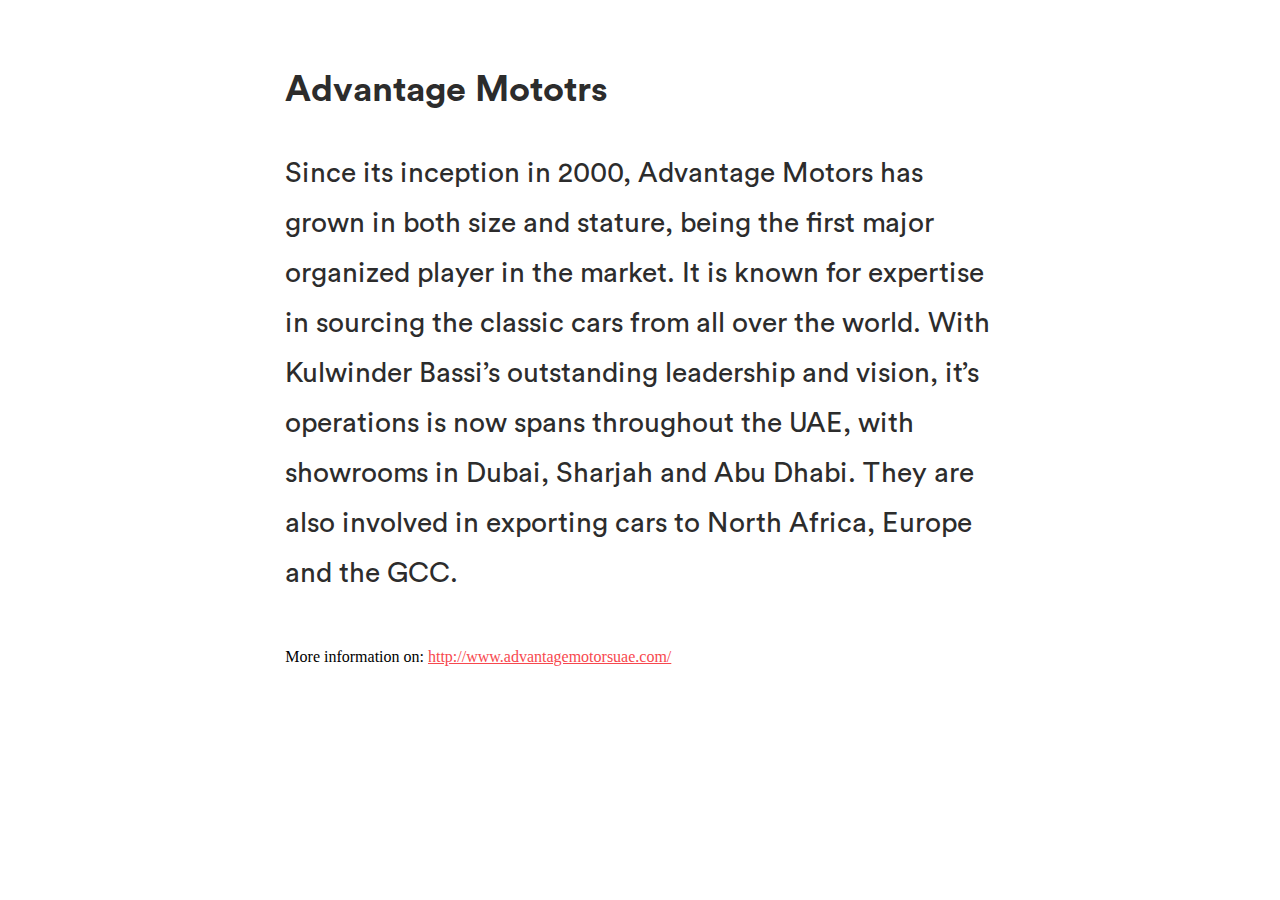
==== advantage-motors.html @ 9c075a70 "first commit" ====
<!doctype html>
<head>
		<title>KULWINDER SINGH BASSI</title>

		<!-- META DATA -->
		<meta http-equiv="content-type" content="text/html; charset=utf-8">
		<meta name="viewport" content="width=device-width, initial-scale=1.0, user-scalable=0"/>

		<!-- CSS -->
		<link type="text/css" rel="stylesheet" href="assets/css/styles.min.css" />

		<!-- JAVASCRIPT -->
		<script type="text/javascript" src="assets/js/respond.min.js"></script>
		<script type="text/javascript" src="assets/js/modernizr.min.js"></script>
</head>
	<body class="loading">
		<div class="project">
			<div class="project__content">
				<div class="row">
					<div class="column--s-12 column--xl-8 column-offset--xl-2 padding--s-3 padding--m-6">
						<div class="column--s-12">
								<p class="hd-line-txt">Advantage Mototrs</p>
								<p class="p-txt">
									Since its inception in 2000, Advantage Motors has grown in both size and stature, being the first major organized player in the market. It is known for expertise in sourcing the classic cars from all over the world. With Kulwinder Bassi’s outstanding leadership and vision, it’s operations is now spans throughout the UAE, with showrooms in Dubai, Sharjah and Abu Dhabi. They are also involved in exporting cars to North Africa, Europe and the GCC. 
								</p>
								
								<p>More information on: <span><a href="http://www.advantagemotorsuae.com/">http://www.advantagemotorsuae.com/ </a></span></p>
							</div>
					</div>
				</div>
			
			</div>
		</div>
		<script src="assets/js/vendor.min.js"></script>
		<script src="assets/js/plugins.min.js"></script>
		<script src="assets/js/scripts.min.js"></script>


	</body>
</html>
---- assets/css/styles.min.css ----
html@font-face {
    font-family: CircularStd-Black;
    src: url(../fonts/circular_std/CircularStd-Black.otf);
}
@font-face {
    font-family: CircularStd-Book;
    src: url(../fonts/circular_std/CircularStd-Book.otf);
}
@font-face {
    font-family: CircularStd-Bold;
    src: url(../fonts/circular_std/CircularStd-Bold.otf);
}
@font-face {
    font-family: CircularStd-Medium;
    src: url(../fonts/circular_std/CircularStd-Medium.otf);
}
@font-face {
    font-family: PlayfairDisplay-Black;
    src: url(../fonts/Playfair_Display/PlayfairDisplay-Black.ttf);
}
@font-face {
    font-family: PlayfairDisplay-Bold;
    src: url(../fonts/Playfair_Display/PlayfairDisplay-Bold.ttf);
}
@font-face {
    font-family: PlayfairDisplay-Regular;
    src: url(../fonts/Playfair_Display/PlayfairDisplay-Regular.ttf);
}
{
	font-family:sans-serif;-ms-text-size-adjust:100%;-webkit-text-size-adjust:100%}body{margin:0}article,aside,details,figcaption,figure,footer,header,hgroup,main,menu,nav,section,summary{display:block}audio,canvas,progress,video{display:inline-block;vertical-align:baseline}audio:not([controls]){display:none;height:0}[hidden],template{display:none}a{background-color:transparent}a:active,a:hover{outline:0}abbr[title]{border-bottom:1px dotted}b,strong{font-weight:700}dfn{font-style:italic}h1{font-size:2em;margin:.67em 0}mark{background:#ff0;color:#000}small{font-size:80%}sub,sup{font-size:75%;line-height:0;position:relative;vertical-align:baseline}sup{top:-.5em}sub{bottom:-.25em}img{border:0}svg:not(:root){overflow:hidden}hr{box-sizing:content-box;height:0}pre{overflow:auto}code,kbd,pre,samp{font-family:monospace,monospace;font-size:1em}button,input,optgroup,select,textarea{color:inherit;font:inherit;margin:0}button{overflow:visible}button,select{text-transform:none}button,html input[type=button],input[type=reset],input[type=submit]{-webkit-appearance:button;cursor:pointer}button[disabled],html input[disabled]{cursor:default}button::-moz-focus-inner,input::-moz-focus-inner{border:0;padding:0}input{line-height:normal}input[type=checkbox],input[type=radio]{box-sizing:border-box;padding:0}input[type=number]::-webkit-inner-spin-button,input[type=number]::-webkit-outer-spin-button{height:auto}input[type=search]{-webkit-appearance:textfield;box-sizing:content-box}input[type=search]::-webkit-search-cancel-button,input[type=search]::-webkit-search-decoration{-webkit-appearance:none}fieldset{border:1px solid silver;margin:0 2px;padding:.35em .625em .75em}legend{border:0;padding:0}textarea{overflow:auto}optgroup{font-weight:700}table{border-collapse:collapse;border-spacing:0}td,th{padding:0}.clearfix:after,.row--1200:after,.row--1440:after,.row--768:after,.row--992:after,.row:after{visibility:hidden;display:block;font-size:0;content:" ";clear:both;height:0}* html .clearfix,* html .row,* html .row--1200,* html .row--1440,* html .row--768,* html .row--992{zoom:1}@media (min-width:1px){.column--s-12{display:block;float:left;box-sizing:border-box;width:100%}.column--s-11{display:block;float:left;box-sizing:border-box;width:91.66667%}.column--s-10{display:block;float:left;box-sizing:border-box;width:83.33333%}.column--s-9{display:block;float:left;box-sizing:border-box;width:75%}.column--s-8{display:block;float:left;box-sizing:border-box;width:66.66667%}.column--s-7{display:block;float:left;box-sizing:border-box;width:58.33333%}.column--s-6{display:block;float:left;box-sizing:border-box;width:50%}.column--s-5{display:block;float:left;box-sizing:border-box;width:41.66667%}.column--s-4{display:block;float:left;box-sizing:border-box;width:33.33333%}.column--s-3{display:block;float:left;box-sizing:border-box;width:25%}.column--s-2{display:block;float:left;box-sizing:border-box;width:16.66667%}.column--s-1{display:block;float:left;box-sizing:border-box;width:8.33333%}.column-push--s-12{position:relative;left:100%}.column-push--s-11{position:relative;left:91.66667%}.column-push--s-10{position:relative;left:83.33333%}.column-push--s-9{position:relative;left:75%}.column-push--s-8{position:relative;left:66.66667%}.column-push--s-7{position:relative;left:58.33333%}.column-push--s-6{position:relative;left:50%}.column-push--s-5{position:relative;left:41.66667%}.column-push--s-4{position:relative;left:33.33333%}.column-push--s-3{position:relative;left:25%}.column-push--s-2{position:relative;left:16.66667%}.column-push--s-1{position:relative;left:8.33333%}.column-push--s-0{position:relative;left:0}.column-pull--s-12{position:relative;right:100%}.column-pull--s-11{position:relative;right:91.66667%}.column-pull--s-10{position:relative;right:83.33333%}.column-pull--s-9{position:relative;right:75%}.column-pull--s-8{position:relative;right:66.66667%}.column-pull--s-7{position:relative;right:58.33333%}.column-pull--s-6{position:relative;right:50%}.column-pull--s-5{position:relative;right:41.66667%}.column-pull--s-4{position:relative;right:33.33333%}.column-pull--s-3{position:relative;right:25%}.column-pull--s-2{position:relative;right:16.66667%}.column-pull--s-1{position:relative;right:8.33333%}.column-pull--s-0{position:relative;right:0}.column-offset--s-12{margin-left:100%}.column-offset--s-11{margin-left:91.66667%}.column-offset--s-10{margin-left:83.33333%}.column-offset--s-9{margin-left:75%}.column-offset--s-8{margin-left:66.66667%}.column-offset--s-7{margin-left:58.33333%}.column-offset--s-6{margin-left:50%}.column-offset--s-5{margin-left:41.66667%}.column-offset--s-4{margin-left:33.33333%}.column-offset--s-3{margin-left:25%}.column-offset--s-2{margin-left:16.66667%}.column-offset--s-1{margin-left:8.33333%}.column-offset--s-0{margin-left:0}.padding--horizontal--s-30,.padding--left--s-30,.padding--s-30{padding-left:360px}.padding--horizontal--s-30,.padding--right--s-30,.padding--s-30{padding-right:360px}.padding--s-30,.padding--top--s-30,.padding--vertical--s-30{padding-top:360px}.padding--bottom--s-30,.padding--s-30,.padding--vertical--s-30{padding-bottom:360px}.padding--horizontal--s-29,.padding--left--s-29,.padding--s-29{padding-left:348px}.padding--horizontal--s-29,.padding--right--s-29,.padding--s-29{padding-right:348px}.padding--s-29,.padding--top--s-29,.padding--vertical--s-29{padding-top:348px}.padding--bottom--s-29,.padding--s-29,.padding--vertical--s-29{padding-bottom:348px}.padding--horizontal--s-28,.padding--left--s-28,.padding--s-28{padding-left:336px}.padding--horizontal--s-28,.padding--right--s-28,.padding--s-28{padding-right:336px}.padding--s-28,.padding--top--s-28,.padding--vertical--s-28{padding-top:336px}.padding--bottom--s-28,.padding--s-28,.padding--vertical--s-28{padding-bottom:336px}.padding--horizontal--s-27,.padding--left--s-27,.padding--s-27{padding-left:324px}.padding--horizontal--s-27,.padding--right--s-27,.padding--s-27{padding-right:324px}.padding--s-27,.padding--top--s-27,.padding--vertical--s-27{padding-top:324px}.padding--bottom--s-27,.padding--s-27,.padding--vertical--s-27{padding-bottom:324px}.padding--horizontal--s-26,.padding--left--s-26,.padding--s-26{padding-left:312px}.padding--horizontal--s-26,.padding--right--s-26,.padding--s-26{padding-right:312px}.padding--s-26,.padding--top--s-26,.padding--vertical--s-26{padding-top:312px}.padding--bottom--s-26,.padding--s-26,.padding--vertical--s-26{padding-bottom:312px}.padding--horizontal--s-25,.padding--left--s-25,.padding--s-25{padding-left:300px}.padding--horizontal--s-25,.padding--right--s-25,.padding--s-25{padding-right:300px}.padding--s-25,.padding--top--s-25,.padding--vertical--s-25{padding-top:300px}.padding--bottom--s-25,.padding--s-25,.padding--vertical--s-25{padding-bottom:300px}.padding--horizontal--s-24,.padding--left--s-24,.padding--s-24{padding-left:288px}.padding--horizontal--s-24,.padding--right--s-24,.padding--s-24{padding-right:288px}.padding--s-24,.padding--top--s-24,.padding--vertical--s-24{padding-top:288px}.padding--bottom--s-24,.padding--s-24,.padding--vertical--s-24{padding-bottom:288px}.padding--horizontal--s-23,.padding--left--s-23,.padding--s-23{padding-left:276px}.padding--horizontal--s-23,.padding--right--s-23,.padding--s-23{padding-right:276px}.padding--s-23,.padding--top--s-23,.padding--vertical--s-23{padding-top:276px}.padding--bottom--s-23,.padding--s-23,.padding--vertical--s-23{padding-bottom:276px}.padding--horizontal--s-22,.padding--left--s-22,.padding--s-22{padding-left:264px}.padding--horizontal--s-22,.padding--right--s-22,.padding--s-22{padding-right:264px}.padding--s-22,.padding--top--s-22,.padding--vertical--s-22{padding-top:264px}.padding--bottom--s-22,.padding--s-22,.padding--vertical--s-22{padding-bottom:264px}.padding--horizontal--s-21,.padding--left--s-21,.padding--s-21{padding-left:252px}.padding--horizontal--s-21,.padding--right--s-21,.padding--s-21{padding-right:252px}.padding--s-21,.padding--top--s-21,.padding--vertical--s-21{padding-top:252px}.padding--bottom--s-21,.padding--s-21,.padding--vertical--s-21{padding-bottom:252px}.padding--horizontal--s-20,.padding--left--s-20,.padding--s-20{padding-left:240px}.padding--horizontal--s-20,.padding--right--s-20,.padding--s-20{padding-right:240px}.padding--s-20,.padding--top--s-20,.padding--vertical--s-20{padding-top:240px}.padding--bottom--s-20,.padding--s-20,.padding--vertical--s-20{padding-bottom:240px}.padding--horizontal--s-19,.padding--left--s-19,.padding--s-19{padding-left:228px}.padding--horizontal--s-19,.padding--right--s-19,.padding--s-19{padding-right:228px}.padding--s-19,.padding--top--s-19,.padding--vertical--s-19{padding-top:228px}.padding--bottom--s-19,.padding--s-19,.padding--vertical--s-19{padding-bottom:228px}.padding--horizontal--s-18,.padding--left--s-18,.padding--s-18{padding-left:216px}.padding--horizontal--s-18,.padding--right--s-18,.padding--s-18{padding-right:216px}.padding--s-18,.padding--top--s-18,.padding--vertical--s-18{padding-top:216px}.padding--bottom--s-18,.padding--s-18,.padding--vertical--s-18{padding-bottom:216px}.padding--horizontal--s-17,.padding--left--s-17,.padding--s-17{padding-left:204px}.padding--horizontal--s-17,.padding--right--s-17,.padding--s-17{padding-right:204px}.padding--s-17,.padding--top--s-17,.padding--vertical--s-17{padding-top:204px}.padding--bottom--s-17,.padding--s-17,.padding--vertical--s-17{padding-bottom:204px}.padding--horizontal--s-16,.padding--left--s-16,.padding--s-16{padding-left:192px}.padding--horizontal--s-16,.padding--right--s-16,.padding--s-16{padding-right:192px}.padding--s-16,.padding--top--s-16,.padding--vertical--s-16{padding-top:192px}.padding--bottom--s-16,.padding--s-16,.padding--vertical--s-16{padding-bottom:192px}.padding--horizontal--s-15,.padding--left--s-15,.padding--s-15{padding-left:180px}.padding--horizontal--s-15,.padding--right--s-15,.padding--s-15{padding-right:180px}.padding--s-15,.padding--top--s-15,.padding--vertical--s-15{padding-top:180px}.padding--bottom--s-15,.padding--s-15,.padding--vertical--s-15{padding-bottom:180px}.padding--horizontal--s-14,.padding--left--s-14,.padding--s-14{padding-left:168px}.padding--horizontal--s-14,.padding--right--s-14,.padding--s-14{padding-right:168px}.padding--s-14,.padding--top--s-14,.padding--vertical--s-14{padding-top:168px}.padding--bottom--s-14,.padding--s-14,.padding--vertical--s-14{padding-bottom:168px}.padding--horizontal--s-13,.padding--left--s-13,.padding--s-13{padding-left:156px}.padding--horizontal--s-13,.padding--right--s-13,.padding--s-13{padding-right:156px}.padding--s-13,.padding--top--s-13,.padding--vertical--s-13{padding-top:156px}.padding--bottom--s-13,.padding--s-13,.padding--vertical--s-13{padding-bottom:156px}.padding--horizontal--s-12,.padding--left--s-12,.padding--s-12{padding-left:144px}.padding--horizontal--s-12,.padding--right--s-12,.padding--s-12{padding-right:144px}.padding--s-12,.padding--top--s-12,.padding--vertical--s-12{padding-top:144px}.padding--bottom--s-12,.padding--s-12,.padding--vertical--s-12{padding-bottom:144px}.padding--horizontal--s-11,.padding--left--s-11,.padding--s-11{padding-left:132px}.padding--horizontal--s-11,.padding--right--s-11,.padding--s-11{padding-right:132px}.padding--s-11,.padding--top--s-11,.padding--vertical--s-11{padding-top:132px}.padding--bottom--s-11,.padding--s-11,.padding--vertical--s-11{padding-bottom:132px}.padding--horizontal--s-10,.padding--left--s-10,.padding--s-10{padding-left:120px}.padding--horizontal--s-10,.padding--right--s-10,.padding--s-10{padding-right:120px}.padding--s-10,.padding--top--s-10,.padding--vertical--s-10{padding-top:120px}.padding--bottom--s-10,.padding--s-10,.padding--vertical--s-10{padding-bottom:120px}.padding--horizontal--s-9,.padding--left--s-9,.padding--s-9{padding-left:108px}.padding--horizontal--s-9,.padding--right--s-9,.padding--s-9{padding-right:108px}.padding--s-9,.padding--top--s-9,.padding--vertical--s-9{padding-top:108px}.padding--bottom--s-9,.padding--s-9,.padding--vertical--s-9{padding-bottom:108px}.padding--horizontal--s-8,.padding--left--s-8,.padding--s-8{padding-left:96px}.padding--horizontal--s-8,.padding--right--s-8,.padding--s-8{padding-right:96px}.padding--s-8,.padding--top--s-8,.padding--vertical--s-8{padding-top:96px}.padding--bottom--s-8,.padding--s-8,.padding--vertical--s-8{padding-bottom:96px}.padding--horizontal--s-7,.padding--left--s-7,.padding--s-7{padding-left:84px}.padding--horizontal--s-7,.padding--right--s-7,.padding--s-7{padding-right:84px}.padding--s-7,.padding--top--s-7,.padding--vertical--s-7{padding-top:84px}.padding--bottom--s-7,.padding--s-7,.padding--vertical--s-7{padding-bottom:84px}.padding--horizontal--s-6,.padding--left--s-6,.padding--s-6{padding-left:72px}.padding--horizontal--s-6,.padding--right--s-6,.padding--s-6{padding-right:72px}.padding--s-6,.padding--top--s-6,.padding--vertical--s-6{padding-top:72px}.padding--bottom--s-6,.padding--s-6,.padding--vertical--s-6{padding-bottom:72px}.padding--horizontal--s-5,.padding--left--s-5,.padding--s-5{padding-left:60px}.padding--horizontal--s-5,.padding--right--s-5,.padding--s-5{padding-right:60px}.padding--s-5,.padding--top--s-5,.padding--vertical--s-5{padding-top:60px}.padding--bottom--s-5,.padding--s-5,.padding--vertical--s-5{padding-bottom:60px}.padding--horizontal--s-4,.padding--left--s-4,.padding--s-4{padding-left:48px}.padding--horizontal--s-4,.padding--right--s-4,.padding--s-4{padding-right:48px}.padding--s-4,.padding--top--s-4,.padding--vertical--s-4{padding-top:48px}.padding--bottom--s-4,.padding--s-4,.padding--vertical--s-4{padding-bottom:48px}.padding--horizontal--s-3,.padding--left--s-3,.padding--s-3{padding-left:36px}.padding--horizontal--s-3,.padding--right--s-3,.padding--s-3{padding-right:36px}.padding--s-3,.padding--top--s-3,.padding--vertical--s-3{padding-top:36px}.padding--bottom--s-3,.padding--s-3,.padding--vertical--s-3{padding-bottom:36px}.padding--horizontal--s-2,.padding--left--s-2,.padding--s-2{padding-left:24px}.padding--horizontal--s-2,.padding--right--s-2,.padding--s-2{padding-right:24px}.padding--s-2,.padding--top--s-2,.padding--vertical--s-2{padding-top:24px}.padding--bottom--s-2,.padding--s-2,.padding--vertical--s-2{padding-bottom:24px}.padding--horizontal--s-1,.padding--left--s-1,.padding--s-1{padding-left:12px}.padding--horizontal--s-1,.padding--right--s-1,.padding--s-1{padding-right:12px}.padding--s-1,.padding--top--s-1,.padding--vertical--s-1{padding-top:12px}.padding--bottom--s-1,.padding--s-1,.padding--vertical--s-1{padding-bottom:12px}.padding--horizontal--s-0,.padding--left--s-0,.padding--s-0{padding-left:0}.padding--horizontal--s-0,.padding--right--s-0,.padding--s-0{padding-right:0}.padding--s-0,.padding--top--s-0,.padding--vertical--s-0{padding-top:0}.padding--bottom--s-0,.padding--s-0,.padding--vertical--s-0{padding-bottom:0}}@media (min-width:768px){.column--m-12{display:block;float:left;box-sizing:border-box;width:100%}.column--m-11{display:block;float:left;box-sizing:border-box;width:91.66667%}.column--m-10{display:block;float:left;box-sizing:border-box;width:83.33333%}.column--m-9{display:block;float:left;box-sizing:border-box;width:75%}.column--m-8{display:block;float:left;box-sizing:border-box;width:66.66667%}.column--m-7{display:block;float:left;box-sizing:border-box;width:58.33333%}.column--m-6{display:block;float:left;box-sizing:border-box;width:50%}.column--m-5{display:block;float:left;box-sizing:border-box;width:41.66667%}.column--m-4{display:block;float:left;box-sizing:border-box;width:33.33333%}.column--m-3{display:block;float:left;box-sizing:border-box;width:25%}.column--m-2{display:block;float:left;box-sizing:border-box;width:16.66667%}.column--m-1{display:block;float:left;box-sizing:border-box;width:8.33333%}.column-push--m-12{position:relative;left:100%}.column-push--m-11{position:relative;left:91.66667%}.column-push--m-10{position:relative;left:83.33333%}.column-push--m-9{position:relative;left:75%}.column-push--m-8{position:relative;left:66.66667%}.column-push--m-7{position:relative;left:58.33333%}.column-push--m-6{position:relative;left:50%}.column-push--m-5{position:relative;left:41.66667%}.column-push--m-4{position:relative;left:33.33333%}.column-push--m-3{position:relative;left:25%}.column-push--m-2{position:relative;left:16.66667%}.column-push--m-1{position:relative;left:8.33333%}.column-push--m-0{position:relative;left:0}.column-pull--m-12{position:relative;right:100%}.column-pull--m-11{position:relative;right:91.66667%}.column-pull--m-10{position:relative;right:83.33333%}.column-pull--m-9{position:relative;right:75%}.column-pull--m-8{position:relative;right:66.66667%}.column-pull--m-7{position:relative;right:58.33333%}.column-pull--m-6{position:relative;right:50%}.column-pull--m-5{position:relative;right:41.66667%}.column-pull--m-4{position:relative;right:33.33333%}.column-pull--m-3{position:relative;right:25%}.column-pull--m-2{position:relative;right:16.66667%}.column-pull--m-1{position:relative;right:8.33333%}.column-pull--m-0{position:relative;right:0}.column-offset--m-12{margin-left:100%}.column-offset--m-11{margin-left:91.66667%}.column-offset--m-10{margin-left:83.33333%}.column-offset--m-9{margin-left:75%}.column-offset--m-8{margin-left:66.66667%}.column-offset--m-7{margin-left:58.33333%}.column-offset--m-6{margin-left:50%}.column-offset--m-5{margin-left:41.66667%}.column-offset--m-4{margin-left:33.33333%}.column-offset--m-3{margin-left:25%}.column-offset--m-2{margin-left:16.66667%}.column-offset--m-1{margin-left:8.33333%}.column-offset--m-0{margin-left:0}.padding--horizontal--m-30,.padding--left--m-30,.padding--m-30{padding-left:360px}.padding--horizontal--m-30,.padding--m-30,.padding--right--m-30{padding-right:360px}.padding--m-30,.padding--top--m-30,.padding--vertical--m-30{padding-top:360px}.padding--bottom--m-30,.padding--m-30,.padding--vertical--m-30{padding-bottom:360px}.padding--horizontal--m-29,.padding--left--m-29,.padding--m-29{padding-left:348px}.padding--horizontal--m-29,.padding--m-29,.padding--right--m-29{padding-right:348px}.padding--m-29,.padding--top--m-29,.padding--vertical--m-29{padding-top:348px}.padding--bottom--m-29,.padding--m-29,.padding--vertical--m-29{padding-bottom:348px}.padding--horizontal--m-28,.padding--left--m-28,.padding--m-28{padding-left:336px}.padding--horizontal--m-28,.padding--m-28,.padding--right--m-28{padding-right:336px}.padding--m-28,.padding--top--m-28,.padding--vertical--m-28{padding-top:336px}.padding--bottom--m-28,.padding--m-28,.padding--vertical--m-28{padding-bottom:336px}.padding--horizontal--m-27,.padding--left--m-27,.padding--m-27{padding-left:324px}.padding--horizontal--m-27,.padding--m-27,.padding--right--m-27{padding-right:324px}.padding--m-27,.padding--top--m-27,.padding--vertical--m-27{padding-top:324px}.padding--bottom--m-27,.padding--m-27,.padding--vertical--m-27{padding-bottom:324px}.padding--horizontal--m-26,.padding--left--m-26,.padding--m-26{padding-left:312px}.padding--horizontal--m-26,.padding--m-26,.padding--right--m-26{padding-right:312px}.padding--m-26,.padding--top--m-26,.padding--vertical--m-26{padding-top:312px}.padding--bottom--m-26,.padding--m-26,.padding--vertical--m-26{padding-bottom:312px}.padding--horizontal--m-25,.padding--left--m-25,.padding--m-25{padding-left:300px}.padding--horizontal--m-25,.padding--m-25,.padding--right--m-25{padding-right:300px}.padding--m-25,.padding--top--m-25,.padding--vertical--m-25{padding-top:300px}.padding--bottom--m-25,.padding--m-25,.padding--vertical--m-25{padding-bottom:300px}.padding--horizontal--m-24,.padding--left--m-24,.padding--m-24{padding-left:288px}.padding--horizontal--m-24,.padding--m-24,.padding--right--m-24{padding-right:288px}.padding--m-24,.padding--top--m-24,.padding--vertical--m-24{padding-top:288px}.padding--bottom--m-24,.padding--m-24,.padding--vertical--m-24{padding-bottom:288px}.padding--horizontal--m-23,.padding--left--m-23,.padding--m-23{padding-left:276px}.padding--horizontal--m-23,.padding--m-23,.padding--right--m-23{padding-right:276px}.padding--m-23,.padding--top--m-23,.padding--vertical--m-23{padding-top:276px}.padding--bottom--m-23,.padding--m-23,.padding--vertical--m-23{padding-bottom:276px}.padding--horizontal--m-22,.padding--left--m-22,.padding--m-22{padding-left:264px}.padding--horizontal--m-22,.padding--m-22,.padding--right--m-22{padding-right:264px}.padding--m-22,.padding--top--m-22,.padding--vertical--m-22{padding-top:264px}.padding--bottom--m-22,.padding--m-22,.padding--vertical--m-22{padding-bottom:264px}.padding--horizontal--m-21,.padding--left--m-21,.padding--m-21{padding-left:252px}.padding--horizontal--m-21,.padding--m-21,.padding--right--m-21{padding-right:252px}.padding--m-21,.padding--top--m-21,.padding--vertical--m-21{padding-top:252px}.padding--bottom--m-21,.padding--m-21,.padding--vertical--m-21{padding-bottom:252px}.padding--horizontal--m-20,.padding--left--m-20,.padding--m-20{padding-left:240px}.padding--horizontal--m-20,.padding--m-20,.padding--right--m-20{padding-right:240px}.padding--m-20,.padding--top--m-20,.padding--vertical--m-20{padding-top:240px}.padding--bottom--m-20,.padding--m-20,.padding--vertical--m-20{padding-bottom:240px}.padding--horizontal--m-19,.padding--left--m-19,.padding--m-19{padding-left:228px}.padding--horizontal--m-19,.padding--m-19,.padding--right--m-19{padding-right:228px}.padding--m-19,.padding--top--m-19,.padding--vertical--m-19{padding-top:228px}.padding--bottom--m-19,.padding--m-19,.padding--vertical--m-19{padding-bottom:228px}.padding--horizontal--m-18,.padding--left--m-18,.padding--m-18{padding-left:216px}.padding--horizontal--m-18,.padding--m-18,.padding--right--m-18{padding-right:216px}.padding--m-18,.padding--top--m-18,.padding--vertical--m-18{padding-top:216px}.padding--bottom--m-18,.padding--m-18,.padding--vertical--m-18{padding-bottom:216px}.padding--horizontal--m-17,.padding--left--m-17,.padding--m-17{padding-left:204px}.padding--horizontal--m-17,.padding--m-17,.padding--right--m-17{padding-right:204px}.padding--m-17,.padding--top--m-17,.padding--vertical--m-17{padding-top:204px}.padding--bottom--m-17,.padding--m-17,.padding--vertical--m-17{padding-bottom:204px}.padding--horizontal--m-16,.padding--left--m-16,.padding--m-16{padding-left:192px}.padding--horizontal--m-16,.padding--m-16,.padding--right--m-16{padding-right:192px}.padding--m-16,.padding--top--m-16,.padding--vertical--m-16{padding-top:192px}.padding--bottom--m-16,.padding--m-16,.padding--vertical--m-16{padding-bottom:192px}.padding--horizontal--m-15,.padding--left--m-15,.padding--m-15{padding-left:180px}.padding--horizontal--m-15,.padding--m-15,.padding--right--m-15{padding-right:180px}.padding--m-15,.padding--top--m-15,.padding--vertical--m-15{padding-top:180px}.padding--bottom--m-15,.padding--m-15,.padding--vertical--m-15{padding-bottom:180px}.padding--horizontal--m-14,.padding--left--m-14,.padding--m-14{padding-left:168px}.padding--horizontal--m-14,.padding--m-14,.padding--right--m-14{padding-right:168px}.padding--m-14,.padding--top--m-14,.padding--vertical--m-14{padding-top:168px}.padding--bottom--m-14,.padding--m-14,.padding--vertical--m-14{padding-bottom:168px}.padding--horizontal--m-13,.padding--left--m-13,.padding--m-13{padding-left:156px}.padding--horizontal--m-13,.padding--m-13,.padding--right--m-13{padding-right:156px}.padding--m-13,.padding--top--m-13,.padding--vertical--m-13{padding-top:156px}.padding--bottom--m-13,.padding--m-13,.padding--vertical--m-13{padding-bottom:156px}.padding--horizontal--m-12,.padding--left--m-12,.padding--m-12{padding-left:144px}.padding--horizontal--m-12,.padding--m-12,.padding--right--m-12{padding-right:144px}.padding--m-12,.padding--top--m-12,.padding--vertical--m-12{padding-top:144px}.padding--bottom--m-12,.padding--m-12,.padding--vertical--m-12{padding-bottom:144px}.padding--horizontal--m-11,.padding--left--m-11,.padding--m-11{padding-left:132px}.padding--horizontal--m-11,.padding--m-11,.padding--right--m-11{padding-right:132px}.padding--m-11,.padding--top--m-11,.padding--vertical--m-11{padding-top:132px}.padding--bottom--m-11,.padding--m-11,.padding--vertical--m-11{padding-bottom:132px}.padding--horizontal--m-10,.padding--left--m-10,.padding--m-10{padding-left:120px}.padding--horizontal--m-10,.padding--m-10,.padding--right--m-10{padding-right:120px}.padding--m-10,.padding--top--m-10,.padding--vertical--m-10{padding-top:120px}.padding--bottom--m-10,.padding--m-10,.padding--vertical--m-10{padding-bottom:120px}.padding--horizontal--m-9,.padding--left--m-9,.padding--m-9{padding-left:108px}.padding--horizontal--m-9,.padding--m-9,.padding--right--m-9{padding-right:108px}.padding--m-9,.padding--top--m-9,.padding--vertical--m-9{padding-top:108px}.padding--bottom--m-9,.padding--m-9,.padding--vertical--m-9{padding-bottom:108px}.padding--horizontal--m-8,.padding--left--m-8,.padding--m-8{padding-left:96px}.padding--horizontal--m-8,.padding--m-8,.padding--right--m-8{padding-right:96px}.padding--m-8,.padding--top--m-8,.padding--vertical--m-8{padding-top:96px}.padding--bottom--m-8,.padding--m-8,.padding--vertical--m-8{padding-bottom:96px}.padding--horizontal--m-7,.padding--left--m-7,.padding--m-7{padding-left:84px}.padding--horizontal--m-7,.padding--m-7,.padding--right--m-7{padding-right:84px}.padding--m-7,.padding--top--m-7,.padding--vertical--m-7{padding-top:84px}.padding--bottom--m-7,.padding--m-7,.padding--vertical--m-7{padding-bottom:84px}.padding--horizontal--m-6,.padding--left--m-6,.padding--m-6{padding-left:72px}.padding--horizontal--m-6,.padding--m-6,.padding--right--m-6{padding-right:72px}.padding--m-6,.padding--top--m-6,.padding--vertical--m-6{padding-top:72px}.padding--bottom--m-6,.padding--m-6,.padding--vertical--m-6{padding-bottom:72px}.padding--horizontal--m-5,.padding--left--m-5,.padding--m-5{padding-left:60px}.padding--horizontal--m-5,.padding--m-5,.padding--right--m-5{padding-right:60px}.padding--m-5,.padding--top--m-5,.padding--vertical--m-5{padding-top:60px}.padding--bottom--m-5,.padding--m-5,.padding--vertical--m-5{padding-bottom:60px}.padding--horizontal--m-4,.padding--left--m-4,.padding--m-4{padding-left:48px}.padding--horizontal--m-4,.padding--m-4,.padding--right--m-4{padding-right:48px}.padding--m-4,.padding--top--m-4,.padding--vertical--m-4{padding-top:48px}.padding--bottom--m-4,.padding--m-4,.padding--vertical--m-4{padding-bottom:48px}.padding--horizontal--m-3,.padding--left--m-3,.padding--m-3{padding-left:36px}.padding--horizontal--m-3,.padding--m-3,.padding--right--m-3{padding-right:36px}.padding--m-3,.padding--top--m-3,.padding--vertical--m-3{padding-top:36px}.padding--bottom--m-3,.padding--m-3,.padding--vertical--m-3{padding-bottom:36px}.padding--horizontal--m-2,.padding--left--m-2,.padding--m-2{padding-left:24px}.padding--horizontal--m-2,.padding--m-2,.padding--right--m-2{padding-right:24px}.padding--m-2,.padding--top--m-2,.padding--vertical--m-2{padding-top:24px}.padding--bottom--m-2,.padding--m-2,.padding--vertical--m-2{padding-bottom:24px}.padding--horizontal--m-1,.padding--left--m-1,.padding--m-1{padding-left:12px}.padding--horizontal--m-1,.padding--m-1,.padding--right--m-1{padding-right:12px}.padding--m-1,.padding--top--m-1,.padding--vertical--m-1{padding-top:12px}.padding--bottom--m-1,.padding--m-1,.padding--vertical--m-1{padding-bottom:12px}.padding--horizontal--m-0,.padding--left--m-0,.padding--m-0{padding-left:0}.padding--horizontal--m-0,.padding--m-0,.padding--right--m-0{padding-right:0}.padding--m-0,.padding--top--m-0,.padding--vertical--m-0{padding-top:0}.padding--bottom--m-0,.padding--m-0,.padding--vertical--m-0{padding-bottom:0}}@media (min-width:992px){.column--l-12{display:block;float:left;box-sizing:border-box;width:100%}.column--l-11{display:block;float:left;box-sizing:border-box;width:91.66667%}.column--l-10{display:block;float:left;box-sizing:border-box;width:83.33333%}.column--l-9{display:block;float:left;box-sizing:border-box;width:75%}.column--l-8{display:block;float:left;box-sizing:border-box;width:66.66667%}.column--l-7{display:block;float:left;box-sizing:border-box;width:58.33333%}.column--l-6{display:block;float:left;box-sizing:border-box;width:50%}.column--l-5{display:block;float:left;box-sizing:border-box;width:41.66667%}.column--l-4{display:block;float:left;box-sizing:border-box;width:33.33333%}.column--l-3{display:block;float:left;box-sizing:border-box;width:25%}.column--l-2{display:block;float:left;box-sizing:border-box;width:16.66667%}.column--l-1{display:block;float:left;box-sizing:border-box;width:8.33333%}.column-push--l-12{position:relative;left:100%}.column-push--l-11{position:relative;left:91.66667%}.column-push--l-10{position:relative;left:83.33333%}.column-push--l-9{position:relative;left:75%}.column-push--l-8{position:relative;left:66.66667%}.column-push--l-7{position:relative;left:58.33333%}.column-push--l-6{position:relative;left:50%}.column-push--l-5{position:relative;left:41.66667%}.column-push--l-4{position:relative;left:33.33333%}.column-push--l-3{position:relative;left:25%}.column-push--l-2{position:relative;left:16.66667%}.column-push--l-1{position:relative;left:8.33333%}.column-push--l-0{position:relative;left:0}.column-pull--l-12{position:relative;right:100%}.column-pull--l-11{position:relative;right:91.66667%}.column-pull--l-10{position:relative;right:83.33333%}.column-pull--l-9{position:relative;right:75%}.column-pull--l-8{position:relative;right:66.66667%}.column-pull--l-7{position:relative;right:58.33333%}.column-pull--l-6{position:relative;right:50%}.column-pull--l-5{position:relative;right:41.66667%}.column-pull--l-4{position:relative;right:33.33333%}.column-pull--l-3{position:relative;right:25%}.column-pull--l-2{position:relative;right:16.66667%}.column-pull--l-1{position:relative;right:8.33333%}.column-pull--l-0{position:relative;right:0}.column-offset--l-12{margin-left:100%}.column-offset--l-11{margin-left:91.66667%}.column-offset--l-10{margin-left:83.33333%}.column-offset--l-9{margin-left:75%}.column-offset--l-8{margin-left:66.66667%}.column-offset--l-7{margin-left:58.33333%}.column-offset--l-6{margin-left:50%}.column-offset--l-5{margin-left:41.66667%}.column-offset--l-4{margin-left:33.33333%}.column-offset--l-3{margin-left:25%}.column-offset--l-2{margin-left:16.66667%}.column-offset--l-1{margin-left:8.33333%}.column-offset--l-0{margin-left:0}.padding--horizontal--l-30,.padding--l-30,.padding--left--l-30{padding-left:360px}.padding--horizontal--l-30,.padding--l-30,.padding--right--l-30{padding-right:360px}.padding--l-30,.padding--top--l-30,.padding--vertical--l-30{padding-top:360px}.padding--bottom--l-30,.padding--l-30,.padding--vertical--l-30{padding-bottom:360px}.padding--horizontal--l-29,.padding--l-29,.padding--left--l-29{padding-left:348px}.padding--horizontal--l-29,.padding--l-29,.padding--right--l-29{padding-right:348px}.padding--l-29,.padding--top--l-29,.padding--vertical--l-29{padding-top:348px}.padding--bottom--l-29,.padding--l-29,.padding--vertical--l-29{padding-bottom:348px}.padding--horizontal--l-28,.padding--l-28,.padding--left--l-28{padding-left:336px}.padding--horizontal--l-28,.padding--l-28,.padding--right--l-28{padding-right:336px}.padding--l-28,.padding--top--l-28,.padding--vertical--l-28{padding-top:336px}.padding--bottom--l-28,.padding--l-28,.padding--vertical--l-28{padding-bottom:336px}.padding--horizontal--l-27,.padding--l-27,.padding--left--l-27{padding-left:324px}.padding--horizontal--l-27,.padding--l-27,.padding--right--l-27{padding-right:324px}.padding--l-27,.padding--top--l-27,.padding--vertical--l-27{padding-top:324px}.padding--bottom--l-27,.padding--l-27,.padding--vertical--l-27{padding-bottom:324px}.padding--horizontal--l-26,.padding--l-26,.padding--left--l-26{padding-left:312px}.padding--horizontal--l-26,.padding--l-26,.padding--right--l-26{padding-right:312px}.padding--l-26,.padding--top--l-26,.padding--vertical--l-26{padding-top:312px}.padding--bottom--l-26,.padding--l-26,.padding--vertical--l-26{padding-bottom:312px}.padding--horizontal--l-25,.padding--l-25,.padding--left--l-25{padding-left:300px}.padding--horizontal--l-25,.padding--l-25,.padding--right--l-25{padding-right:300px}.padding--l-25,.padding--top--l-25,.padding--vertical--l-25{padding-top:300px}.padding--bottom--l-25,.padding--l-25,.padding--vertical--l-25{padding-bottom:300px}.padding--horizontal--l-24,.padding--l-24,.padding--left--l-24{padding-left:288px}.padding--horizontal--l-24,.padding--l-24,.padding--right--l-24{padding-right:288px}.padding--l-24,.padding--top--l-24,.padding--vertical--l-24{padding-top:288px}.padding--bottom--l-24,.padding--l-24,.padding--vertical--l-24{padding-bottom:288px}.padding--horizontal--l-23,.padding--l-23,.padding--left--l-23{padding-left:276px}.padding--horizontal--l-23,.padding--l-23,.padding--right--l-23{padding-right:276px}.padding--l-23,.padding--top--l-23,.padding--vertical--l-23{padding-top:276px}.padding--bottom--l-23,.padding--l-23,.padding--vertical--l-23{padding-bottom:276px}.padding--horizontal--l-22,.padding--l-22,.padding--left--l-22{padding-left:264px}.padding--horizontal--l-22,.padding--l-22,.padding--right--l-22{padding-right:264px}.padding--l-22,.padding--top--l-22,.padding--vertical--l-22{padding-top:264px}.padding--bottom--l-22,.padding--l-22,.padding--vertical--l-22{padding-bottom:264px}.padding--horizontal--l-21,.padding--l-21,.padding--left--l-21{padding-left:252px}.padding--horizontal--l-21,.padding--l-21,.padding--right--l-21{padding-right:252px}.padding--l-21,.padding--top--l-21,.padding--vertical--l-21{padding-top:252px}.padding--bottom--l-21,.padding--l-21,.padding--vertical--l-21{padding-bottom:252px}.padding--horizontal--l-20,.padding--l-20,.padding--left--l-20{padding-left:240px}.padding--horizontal--l-20,.padding--l-20,.padding--right--l-20{padding-right:240px}.padding--l-20,.padding--top--l-20,.padding--vertical--l-20{padding-top:240px}.padding--bottom--l-20,.padding--l-20,.padding--vertical--l-20{padding-bottom:240px}.padding--horizontal--l-19,.padding--l-19,.padding--left--l-19{padding-left:228px}.padding--horizontal--l-19,.padding--l-19,.padding--right--l-19{padding-right:228px}.padding--l-19,.padding--top--l-19,.padding--vertical--l-19{padding-top:228px}.padding--bottom--l-19,.padding--l-19,.padding--vertical--l-19{padding-bottom:228px}.padding--horizontal--l-18,.padding--l-18,.padding--left--l-18{padding-left:216px}.padding--horizontal--l-18,.padding--l-18,.padding--right--l-18{padding-right:216px}.padding--l-18,.padding--top--l-18,.padding--vertical--l-18{padding-top:216px}.padding--bottom--l-18,.padding--l-18,.padding--vertical--l-18{padding-bottom:216px}.padding--horizontal--l-17,.padding--l-17,.padding--left--l-17{padding-left:204px}.padding--horizontal--l-17,.padding--l-17,.padding--right--l-17{padding-right:204px}.padding--l-17,.padding--top--l-17,.padding--vertical--l-17{padding-top:204px}.padding--bottom--l-17,.padding--l-17,.padding--vertical--l-17{padding-bottom:204px}.padding--horizontal--l-16,.padding--l-16,.padding--left--l-16{padding-left:192px}.padding--horizontal--l-16,.padding--l-16,.padding--right--l-16{padding-right:192px}.padding--l-16,.padding--top--l-16,.padding--vertical--l-16{padding-top:192px}.padding--bottom--l-16,.padding--l-16,.padding--vertical--l-16{padding-bottom:192px}.padding--horizontal--l-15,.padding--l-15,.padding--left--l-15{padding-left:180px}.padding--horizontal--l-15,.padding--l-15,.padding--right--l-15{padding-right:180px}.padding--l-15,.padding--top--l-15,.padding--vertical--l-15{padding-top:180px}.padding--bottom--l-15,.padding--l-15,.padding--vertical--l-15{padding-bottom:180px}.padding--horizontal--l-14,.padding--l-14,.padding--left--l-14{padding-left:168px}.padding--horizontal--l-14,.padding--l-14,.padding--right--l-14{padding-right:168px}.padding--l-14,.padding--top--l-14,.padding--vertical--l-14{padding-top:168px}.padding--bottom--l-14,.padding--l-14,.padding--vertical--l-14{padding-bottom:168px}.padding--horizontal--l-13,.padding--l-13,.padding--left--l-13{padding-left:156px}.padding--horizontal--l-13,.padding--l-13,.padding--right--l-13{padding-right:156px}.padding--l-13,.padding--top--l-13,.padding--vertical--l-13{padding-top:156px}.padding--bottom--l-13,.padding--l-13,.padding--vertical--l-13{padding-bottom:156px}.padding--horizontal--l-12,.padding--l-12,.padding--left--l-12{padding-left:144px}.padding--horizontal--l-12,.padding--l-12,.padding--right--l-12{padding-right:144px}.padding--l-12,.padding--top--l-12,.padding--vertical--l-12{padding-top:144px}.padding--bottom--l-12,.padding--l-12,.padding--vertical--l-12{padding-bottom:144px}.padding--horizontal--l-11,.padding--l-11,.padding--left--l-11{padding-left:132px}.padding--horizontal--l-11,.padding--l-11,.padding--right--l-11{padding-right:132px}.padding--l-11,.padding--top--l-11,.padding--vertical--l-11{padding-top:132px}.padding--bottom--l-11,.padding--l-11,.padding--vertical--l-11{padding-bottom:132px}.padding--horizontal--l-10,.padding--l-10,.padding--left--l-10{padding-left:120px}.padding--horizontal--l-10,.padding--l-10,.padding--right--l-10{padding-right:120px}.padding--l-10,.padding--top--l-10,.padding--vertical--l-10{padding-top:120px}.padding--bottom--l-10,.padding--l-10,.padding--vertical--l-10{padding-bottom:120px}.padding--horizontal--l-9,.padding--l-9,.padding--left--l-9{padding-left:108px}.padding--horizontal--l-9,.padding--l-9,.padding--right--l-9{padding-right:108px}.padding--l-9,.padding--top--l-9,.padding--vertical--l-9{padding-top:108px}.padding--bottom--l-9,.padding--l-9,.padding--vertical--l-9{padding-bottom:108px}.padding--horizontal--l-8,.padding--l-8,.padding--left--l-8{padding-left:96px}.padding--horizontal--l-8,.padding--l-8,.padding--right--l-8{padding-right:96px}.padding--l-8,.padding--top--l-8,.padding--vertical--l-8{padding-top:96px}.padding--bottom--l-8,.padding--l-8,.padding--vertical--l-8{padding-bottom:96px}.padding--horizontal--l-7,.padding--l-7,.padding--left--l-7{padding-left:84px}.padding--horizontal--l-7,.padding--l-7,.padding--right--l-7{padding-right:84px}.padding--l-7,.padding--top--l-7,.padding--vertical--l-7{padding-top:84px}.padding--bottom--l-7,.padding--l-7,.padding--vertical--l-7{padding-bottom:84px}.padding--horizontal--l-6,.padding--l-6,.padding--left--l-6{padding-left:72px}.padding--horizontal--l-6,.padding--l-6,.padding--right--l-6{padding-right:72px}.padding--l-6,.padding--top--l-6,.padding--vertical--l-6{padding-top:72px}.padding--bottom--l-6,.padding--l-6,.padding--vertical--l-6{padding-bottom:72px}.padding--horizontal--l-5,.padding--l-5,.padding--left--l-5{padding-left:60px}.padding--horizontal--l-5,.padding--l-5,.padding--right--l-5{padding-right:60px}.padding--l-5,.padding--top--l-5,.padding--vertical--l-5{padding-top:60px}.padding--bottom--l-5,.padding--l-5,.padding--vertical--l-5{padding-bottom:60px}.padding--horizontal--l-4,.padding--l-4,.padding--left--l-4{padding-left:48px}.padding--horizontal--l-4,.padding--l-4,.padding--right--l-4{padding-right:48px}.padding--l-4,.padding--top--l-4,.padding--vertical--l-4{padding-top:48px}.padding--bottom--l-4,.padding--l-4,.padding--vertical--l-4{padding-bottom:48px}.padding--horizontal--l-3,.padding--l-3,.padding--left--l-3{padding-left:36px}.padding--horizontal--l-3,.padding--l-3,.padding--right--l-3{padding-right:36px}.padding--l-3,.padding--top--l-3,.padding--vertical--l-3{padding-top:36px}.padding--bottom--l-3,.padding--l-3,.padding--vertical--l-3{padding-bottom:36px}.padding--horizontal--l-2,.padding--l-2,.padding--left--l-2{padding-left:24px}.padding--horizontal--l-2,.padding--l-2,.padding--right--l-2{padding-right:24px}.padding--l-2,.padding--top--l-2,.padding--vertical--l-2{padding-top:24px}.padding--bottom--l-2,.padding--l-2,.padding--vertical--l-2{padding-bottom:24px}.padding--horizontal--l-1,.padding--l-1,.padding--left--l-1{padding-left:12px}.padding--horizontal--l-1,.padding--l-1,.padding--right--l-1{padding-right:12px}.padding--l-1,.padding--top--l-1,.padding--vertical--l-1{padding-top:12px}.padding--bottom--l-1,.padding--l-1,.padding--vertical--l-1{padding-bottom:12px}.padding--horizontal--l-0,.padding--l-0,.padding--left--l-0{padding-left:0}.padding--horizontal--l-0,.padding--l-0,.padding--right--l-0{padding-right:0}.padding--l-0,.padding--top--l-0,.padding--vertical--l-0{padding-top:0}.padding--bottom--l-0,.padding--l-0,.padding--vertical--l-0{padding-bottom:0}}@media (min-width:1200px){.column--xl-12{display:block;float:left;box-sizing:border-box;width:100%}.column--xl-11{display:block;float:left;box-sizing:border-box;width:91.66667%}.column--xl-10{display:block;float:left;box-sizing:border-box;width:83.33333%}.column--xl-9{display:block;float:left;box-sizing:border-box;width:75%}.column--xl-8{display:block;float:left;box-sizing:border-box;width:66.66667%}.column--xl-7{display:block;float:left;box-sizing:border-box;width:58.33333%}.column--xl-6{display:block;float:left;box-sizing:border-box;width:50%}.column--xl-5{display:block;float:left;box-sizing:border-box;width:41.66667%}.column--xl-4{display:block;float:left;box-sizing:border-box;width:33.33333%}.column--xl-3{display:block;float:left;box-sizing:border-box;width:25%}.column--xl-2{display:block;float:left;box-sizing:border-box;width:16.66667%}.column--xl-1{display:block;float:left;box-sizing:border-box;width:8.33333%}.column-push--xl-12{position:relative;left:100%}.column-push--xl-11{position:relative;left:91.66667%}.column-push--xl-10{position:relative;left:83.33333%}.column-push--xl-9{position:relative;left:75%}.column-push--xl-8{position:relative;left:66.66667%}.column-push--xl-7{position:relative;left:58.33333%}.column-push--xl-6{position:relative;left:50%}.column-push--xl-5{position:relative;left:41.66667%}.column-push--xl-4{position:relative;left:33.33333%}.column-push--xl-3{position:relative;left:25%}.column-push--xl-2{position:relative;left:16.66667%}.column-push--xl-1{position:relative;left:8.33333%}.column-push--xl-0{position:relative;left:0}.column-pull--xl-12{position:relative;right:100%}.column-pull--xl-11{position:relative;right:91.66667%}.column-pull--xl-10{position:relative;right:83.33333%}.column-pull--xl-9{position:relative;right:75%}.column-pull--xl-8{position:relative;right:66.66667%}.column-pull--xl-7{position:relative;right:58.33333%}.column-pull--xl-6{position:relative;right:50%}.column-pull--xl-5{position:relative;right:41.66667%}.column-pull--xl-4{position:relative;right:33.33333%}.column-pull--xl-3{position:relative;right:25%}.column-pull--xl-2{position:relative;right:16.66667%}.column-pull--xl-1{position:relative;right:8.33333%}.column-pull--xl-0{position:relative;right:0}.column-offset--xl-12{margin-left:100%}.column-offset--xl-11{margin-left:91.66667%}.column-offset--xl-10{margin-left:83.33333%}.column-offset--xl-9{margin-left:75%}.column-offset--xl-8{margin-left:66.66667%}.column-offset--xl-7{margin-left:58.33333%}.column-offset--xl-6{margin-left:50%}.column-offset--xl-5{margin-left:41.66667%}.column-offset--xl-4{margin-left:33.33333%}.column-offset--xl-3{margin-left:25%}.column-offset--xl-2{margin-left:16.66667%}.column-offset--xl-1{margin-left:8.33333%}.column-offset--xl-0{margin-left:0}.padding--horizontal--xl-30,.padding--left--xl-30,.padding--xl-30{padding-left:360px}.padding--horizontal--xl-30,.padding--right--xl-30,.padding--xl-30{padding-right:360px}.padding--top--xl-30,.padding--vertical--xl-30,.padding--xl-30{padding-top:360px}.padding--bottom--xl-30,.padding--vertical--xl-30,.padding--xl-30{padding-bottom:360px}.padding--horizontal--xl-29,.padding--left--xl-29,.padding--xl-29{padding-left:348px}.padding--horizontal--xl-29,.padding--right--xl-29,.padding--xl-29{padding-right:348px}.padding--top--xl-29,.padding--vertical--xl-29,.padding--xl-29{padding-top:348px}.padding--bottom--xl-29,.padding--vertical--xl-29,.padding--xl-29{padding-bottom:348px}.padding--horizontal--xl-28,.padding--left--xl-28,.padding--xl-28{padding-left:336px}.padding--horizontal--xl-28,.padding--right--xl-28,.padding--xl-28{padding-right:336px}.padding--top--xl-28,.padding--vertical--xl-28,.padding--xl-28{padding-top:336px}.padding--bottom--xl-28,.padding--vertical--xl-28,.padding--xl-28{padding-bottom:336px}.padding--horizontal--xl-27,.padding--left--xl-27,.padding--xl-27{padding-left:324px}.padding--horizontal--xl-27,.padding--right--xl-27,.padding--xl-27{padding-right:324px}.padding--top--xl-27,.padding--vertical--xl-27,.padding--xl-27{padding-top:324px}.padding--bottom--xl-27,.padding--vertical--xl-27,.padding--xl-27{padding-bottom:324px}.padding--horizontal--xl-26,.padding--left--xl-26,.padding--xl-26{padding-left:312px}.padding--horizontal--xl-26,.padding--right--xl-26,.padding--xl-26{padding-right:312px}.padding--top--xl-26,.padding--vertical--xl-26,.padding--xl-26{padding-top:312px}.padding--bottom--xl-26,.padding--vertical--xl-26,.padding--xl-26{padding-bottom:312px}.padding--horizontal--xl-25,.padding--left--xl-25,.padding--xl-25{padding-left:300px}.padding--horizontal--xl-25,.padding--right--xl-25,.padding--xl-25{padding-right:300px}.padding--top--xl-25,.padding--vertical--xl-25,.padding--xl-25{padding-top:300px}.padding--bottom--xl-25,.padding--vertical--xl-25,.padding--xl-25{padding-bottom:300px}.padding--horizontal--xl-24,.padding--left--xl-24,.padding--xl-24{padding-left:288px}.padding--horizontal--xl-24,.padding--right--xl-24,.padding--xl-24{padding-right:288px}.padding--top--xl-24,.padding--vertical--xl-24,.padding--xl-24{padding-top:288px}.padding--bottom--xl-24,.padding--vertical--xl-24,.padding--xl-24{padding-bottom:288px}.padding--horizontal--xl-23,.padding--left--xl-23,.padding--xl-23{padding-left:276px}.padding--horizontal--xl-23,.padding--right--xl-23,.padding--xl-23{padding-right:276px}.padding--top--xl-23,.padding--vertical--xl-23,.padding--xl-23{padding-top:276px}.padding--bottom--xl-23,.padding--vertical--xl-23,.padding--xl-23{padding-bottom:276px}.padding--horizontal--xl-22,.padding--left--xl-22,.padding--xl-22{padding-left:264px}.padding--horizontal--xl-22,.padding--right--xl-22,.padding--xl-22{padding-right:264px}.padding--top--xl-22,.padding--vertical--xl-22,.padding--xl-22{padding-top:264px}.padding--bottom--xl-22,.padding--vertical--xl-22,.padding--xl-22{padding-bottom:264px}.padding--horizontal--xl-21,.padding--left--xl-21,.padding--xl-21{padding-left:252px}.padding--horizontal--xl-21,.padding--right--xl-21,.padding--xl-21{padding-right:252px}.padding--top--xl-21,.padding--vertical--xl-21,.padding--xl-21{padding-top:252px}.padding--bottom--xl-21,.padding--vertical--xl-21,.padding--xl-21{padding-bottom:252px}.padding--horizontal--xl-20,.padding--left--xl-20,.padding--xl-20{padding-left:240px}.padding--horizontal--xl-20,.padding--right--xl-20,.padding--xl-20{padding-right:240px}.padding--top--xl-20,.padding--vertical--xl-20,.padding--xl-20{padding-top:240px}.padding--bottom--xl-20,.padding--vertical--xl-20,.padding--xl-20{padding-bottom:240px}.padding--horizontal--xl-19,.padding--left--xl-19,.padding--xl-19{padding-left:228px}.padding--horizontal--xl-19,.padding--right--xl-19,.padding--xl-19{padding-right:228px}.padding--top--xl-19,.padding--vertical--xl-19,.padding--xl-19{padding-top:228px}.padding--bottom--xl-19,.padding--vertical--xl-19,.padding--xl-19{padding-bottom:228px}.padding--horizontal--xl-18,.padding--left--xl-18,.padding--xl-18{padding-left:216px}.padding--horizontal--xl-18,.padding--right--xl-18,.padding--xl-18{padding-right:216px}.padding--top--xl-18,.padding--vertical--xl-18,.padding--xl-18{padding-top:216px}.padding--bottom--xl-18,.padding--vertical--xl-18,.padding--xl-18{padding-bottom:216px}.padding--horizontal--xl-17,.padding--left--xl-17,.padding--xl-17{padding-left:204px}.padding--horizontal--xl-17,.padding--right--xl-17,.padding--xl-17{padding-right:204px}.padding--top--xl-17,.padding--vertical--xl-17,.padding--xl-17{padding-top:204px}.padding--bottom--xl-17,.padding--vertical--xl-17,.padding--xl-17{padding-bottom:204px}.padding--horizontal--xl-16,.padding--left--xl-16,.padding--xl-16{padding-left:192px}.padding--horizontal--xl-16,.padding--right--xl-16,.padding--xl-16{padding-right:192px}.padding--top--xl-16,.padding--vertical--xl-16,.padding--xl-16{padding-top:192px}.padding--bottom--xl-16,.padding--vertical--xl-16,.padding--xl-16{padding-bottom:192px}.padding--horizontal--xl-15,.padding--left--xl-15,.padding--xl-15{padding-left:180px}.padding--horizontal--xl-15,.padding--right--xl-15,.padding--xl-15{padding-right:180px}.padding--top--xl-15,.padding--vertical--xl-15,.padding--xl-15{padding-top:180px}.padding--bottom--xl-15,.padding--vertical--xl-15,.padding--xl-15{padding-bottom:180px}.padding--horizontal--xl-14,.padding--left--xl-14,.padding--xl-14{padding-left:168px}.padding--horizontal--xl-14,.padding--right--xl-14,.padding--xl-14{padding-right:168px}.padding--top--xl-14,.padding--vertical--xl-14,.padding--xl-14{padding-top:168px}.padding--bottom--xl-14,.padding--vertical--xl-14,.padding--xl-14{padding-bottom:168px}.padding--horizontal--xl-13,.padding--left--xl-13,.padding--xl-13{padding-left:156px}.padding--horizontal--xl-13,.padding--right--xl-13,.padding--xl-13{padding-right:156px}.padding--top--xl-13,.padding--vertical--xl-13,.padding--xl-13{padding-top:156px}.padding--bottom--xl-13,.padding--vertical--xl-13,.padding--xl-13{padding-bottom:156px}.padding--horizontal--xl-12,.padding--left--xl-12,.padding--xl-12{padding-left:144px}.padding--horizontal--xl-12,.padding--right--xl-12,.padding--xl-12{padding-right:144px}.padding--top--xl-12,.padding--vertical--xl-12,.padding--xl-12{padding-top:144px}.padding--bottom--xl-12,.padding--vertical--xl-12,.padding--xl-12{padding-bottom:144px}.padding--horizontal--xl-11,.padding--left--xl-11,.padding--xl-11{padding-left:132px}.padding--horizontal--xl-11,.padding--right--xl-11,.padding--xl-11{padding-right:132px}.padding--top--xl-11,.padding--vertical--xl-11,.padding--xl-11{padding-top:132px}.padding--bottom--xl-11,.padding--vertical--xl-11,.padding--xl-11{padding-bottom:132px}.padding--horizontal--xl-10,.padding--left--xl-10,.padding--xl-10{padding-left:120px}.padding--horizontal--xl-10,.padding--right--xl-10,.padding--xl-10{padding-right:120px}.padding--top--xl-10,.padding--vertical--xl-10,.padding--xl-10{padding-top:120px}.padding--bottom--xl-10,.padding--vertical--xl-10,.padding--xl-10{padding-bottom:120px}.padding--horizontal--xl-9,.padding--left--xl-9,.padding--xl-9{padding-left:108px}.padding--horizontal--xl-9,.padding--right--xl-9,.padding--xl-9{padding-right:108px}.padding--top--xl-9,.padding--vertical--xl-9,.padding--xl-9{padding-top:108px}.padding--bottom--xl-9,.padding--vertical--xl-9,.padding--xl-9{padding-bottom:108px}.padding--horizontal--xl-8,.padding--left--xl-8,.padding--xl-8{padding-left:96px}.padding--horizontal--xl-8,.padding--right--xl-8,.padding--xl-8{padding-right:96px}.padding--top--xl-8,.padding--vertical--xl-8,.padding--xl-8{padding-top:96px}.padding--bottom--xl-8,.padding--vertical--xl-8,.padding--xl-8{padding-bottom:96px}.padding--horizontal--xl-7,.padding--left--xl-7,.padding--xl-7{padding-left:84px}.padding--horizontal--xl-7,.padding--right--xl-7,.padding--xl-7{padding-right:84px}.padding--top--xl-7,.padding--vertical--xl-7,.padding--xl-7{padding-top:84px}.padding--bottom--xl-7,.padding--vertical--xl-7,.padding--xl-7{padding-bottom:84px}.padding--horizontal--xl-6,.padding--left--xl-6,.padding--xl-6{padding-left:72px}.padding--horizontal--xl-6,.padding--right--xl-6,.padding--xl-6{padding-right:72px}.padding--top--xl-6,.padding--vertical--xl-6,.padding--xl-6{padding-top:72px}.padding--bottom--xl-6,.padding--vertical--xl-6,.padding--xl-6{padding-bottom:72px}.padding--horizontal--xl-5,.padding--left--xl-5,.padding--xl-5{padding-left:60px}.padding--horizontal--xl-5,.padding--right--xl-5,.padding--xl-5{padding-right:60px}.padding--top--xl-5,.padding--vertical--xl-5,.padding--xl-5{padding-top:60px}.padding--bottom--xl-5,.padding--vertical--xl-5,.padding--xl-5{padding-bottom:60px}.padding--horizontal--xl-4,.padding--left--xl-4,.padding--xl-4{padding-left:48px}.padding--horizontal--xl-4,.padding--right--xl-4,.padding--xl-4{padding-right:48px}.padding--top--xl-4,.padding--vertical--xl-4,.padding--xl-4{padding-top:48px}.padding--bottom--xl-4,.padding--vertical--xl-4,.padding--xl-4{padding-bottom:48px}.padding--horizontal--xl-3,.padding--left--xl-3,.padding--xl-3{padding-left:36px}.padding--horizontal--xl-3,.padding--right--xl-3,.padding--xl-3{padding-right:36px}.padding--top--xl-3,.padding--vertical--xl-3,.padding--xl-3{padding-top:36px}.padding--bottom--xl-3,.padding--vertical--xl-3,.padding--xl-3{padding-bottom:36px}.padding--horizontal--xl-2,.padding--left--xl-2,.padding--xl-2{padding-left:24px}.padding--horizontal--xl-2,.padding--right--xl-2,.padding--xl-2{padding-right:24px}.padding--top--xl-2,.padding--vertical--xl-2,.padding--xl-2{padding-top:24px}.padding--bottom--xl-2,.padding--vertical--xl-2,.padding--xl-2{padding-bottom:24px}.padding--horizontal--xl-1,.padding--left--xl-1,.padding--xl-1{padding-left:12px}.padding--horizontal--xl-1,.padding--right--xl-1,.padding--xl-1{padding-right:12px}.padding--top--xl-1,.padding--vertical--xl-1,.padding--xl-1{padding-top:12px}.padding--bottom--xl-1,.padding--vertical--xl-1,.padding--xl-1{padding-bottom:12px}.padding--horizontal--xl-0,.padding--left--xl-0,.padding--xl-0{padding-left:0}.padding--horizontal--xl-0,.padding--right--xl-0,.padding--xl-0{padding-right:0}.padding--top--xl-0,.padding--vertical--xl-0,.padding--xl-0{padding-top:0}.padding--bottom--xl-0,.padding--vertical--xl-0,.padding--xl-0{padding-bottom:0}}.visible--l,.visible--l-block,.visible--l-inline,.visible--l-inline-block,.visible--m,.visible--m-block,.visible--m-inline,.visible--m-inline-block,.visible--s,.visible--s-block,.visible--s-inline,.visible--s-inline-block,.visible--xl,.visible--xl-block,.visible--xl-inline,.visible--xl-inline-block{display:none!important}@media (min-width:1px) and (max-width:767px){.visible--s{display:block!important}table.visible--s{display:table}tr.visible--s{display:table-row!important}td.visible--s,th.visible--s{display:table-cell!important}.visible--s-block{display:block!important}.visible--s-inline{display:inline!important}.visible--s-inline-block{display:inline-block!important}.hidden--s{display:none!important}}@media (min-width:768px) and (max-width:991px){.visible--m{display:block!important}table.visible--m{display:table}tr.visible--m{display:table-row!important}td.visible--m,th.visible--m{display:table-cell!important}.visible--m-block{display:block!important}.visible--m-inline{display:inline!important}.visible--m-inline-block{display:inline-block!important}.hidden--m{display:none!important}}@media (min-width:992px) and (max-width:1199px){.visible--l{display:block!important}table.visible--l{display:table}tr.visible--l{display:table-row!important}td.visible--l,th.visible--l{display:table-cell!important}.visible--l-block{display:block!important}.visible--l-inline{display:inline!important}.visible--l-inline-block{display:inline-block!important}.hidden--l{display:none!important}}@media (min-width:1200px) and (max-width:999999px){.visible--xl{display:block!important}table.visible--xl{display:table}tr.visible--xl{display:table-row!important}td.visible--xl,th.visible--xl{display:table-cell!important}.visible--xl-block{display:block!important}.visible--xl-inline{display:inline!important}.visible--xl-inline-block{display:inline-block!important}.hidden--xl{display:none!important}}@media print{.visible--print{display:block!important}table.visible--print{display:table}tr.visible--print{display:table-row!important}td.visible--print,th.visible--print{display:table-cell!important}.visible--print-block{display:block!important}.visible--print-inline{display:inline!important}.visible--print-inline-block{display:inline-block!important}.hidden--print{display:none!important}}@media (min-width:1px){.text-align--s-left{text-align:left}.text-align--s-center{text-align:center}.text-align--s-right{text-align:right}.text-align--s-justify{text-align:justify}}@media (min-width:768px){.text-align--m-left{text-align:left}.text-align--m-center{text-align:center}.text-align--m-right{text-align:right}.text-align--m-justify{text-align:justify}}@media (min-width:992px){.text-align--l-left{text-align:left}.text-align--l-center{text-align:center}.text-align--l-right{text-align:right}.text-align--l-justify{text-align:justify}}@media (min-width:1200px){.text-align--xl-left{text-align:left}.text-align--xl-center{text-align:center}.text-align--xl-right{text-align:right}.text-align--xl-justify{text-align:justify}}.vertical-align-helper:before{content:'';display:inline-block;height:100%;vertical-align:middle;margin-left:-5px}.vertical-align-helper>[class*=vertical-align--]{display:inline-block;width:100%}@media (min-width:1px){.vertical-align--s-top{vertical-align:top}.vertical-align--s-middle{vertical-align:middle}.vertical-align--s-bottom{vertical-align:bottom}}@media (min-width:768px){.vertical-align--m-top{vertical-align:top}.vertical-align--m-middle{vertical-align:middle}.vertical-align--m-bottom{vertical-align:bottom}}@media (min-width:992px){.vertical-align--l-top{vertical-align:top}.vertical-align--l-middle{vertical-align:middle}.vertical-align--l-bottom{vertical-align:bottom}}@media (min-width:1200px){.vertical-align--xl-top{vertical-align:top}.vertical-align--xl-middle{vertical-align:middle}.vertical-align--xl-bottom{vertical-align:bottom}}@media (min-width:1px){.horizontal-align--s-center{margin-left:auto;margin-right:auto}.horizontal-align--s-right{margin-left:auto;margin-right:0}.horizontal-align--s-left{margin-left:0}}@media (min-width:768px){.horizontal-align--m-center{margin-left:auto;margin-right:auto}.horizontal-align--m-right{margin-left:auto;margin-right:0}.horizontal-align--m-left{margin-left:0}}@media (min-width:992px){.horizontal-align--l-center{margin-left:auto;margin-right:auto}.horizontal-align--l-right{margin-left:auto;margin-right:0}.horizontal-align--l-left{margin-left:0}}@media (min-width:1200px){.horizontal-align--xl-center{margin-left:auto;margin-right:auto}.horizontal-align--xl-right{margin-left:auto;margin-right:0}.horizontal-align--xl-left{margin-left:0}}.ratio-block,.ratio-block--l-16by9,.ratio-block--l-1by1,.ratio-block--l-1by2,.ratio-block--l-21by9,.ratio-block--l-4by3,.ratio-block--m-16by9,.ratio-block--m-1by1,.ratio-block--m-1by2,.ratio-block--m-21by9,.ratio-block--m-4by3,.ratio-block--s-16by9,.ratio-block--s-1by1,.ratio-block--s-1by2,.ratio-block--s-21by9,.ratio-block--s-4by3,.ratio-block--xl-16by9,.ratio-block--xl-1by1,.ratio-block--xl-1by2,.ratio-block--xl-21by9,.ratio-block--xl-4by3{position:relative}.ratio-block--l-16by9:before,.ratio-block--l-1by1:before,.ratio-block--l-1by2:before,.ratio-block--l-21by9:before,.ratio-block--l-4by3:before,.ratio-block--m-16by9:before,.ratio-block--m-1by1:before,.ratio-block--m-1by2:before,.ratio-block--m-21by9:before,.ratio-block--m-4by3:before,.ratio-block--s-16by9:before,.ratio-block--s-1by1:before,.ratio-block--s-1by2:before,.ratio-block--s-21by9:before,.ratio-block--s-4by3:before,.ratio-block--xl-16by9:before,.ratio-block--xl-1by1:before,.ratio-block--xl-1by2:before,.ratio-block--xl-21by9:before,.ratio-block--xl-4by3:before,.ratio-block:before{content:'';display:block}.ratio-block--l-16by9>*,.ratio-block--l-1by1>*,.ratio-block--l-1by2>*,.ratio-block--l-21by9>*,.ratio-block--l-4by3>*,.ratio-block--m-16by9>*,.ratio-block--m-1by1>*,.ratio-block--m-1by2>*,.ratio-block--m-21by9>*,.ratio-block--m-4by3>*,.ratio-block--s-16by9>*,.ratio-block--s-1by1>*,.ratio-block--s-1by2>*,.ratio-block--s-21by9>*,.ratio-block--s-4by3>*,.ratio-block--xl-16by9>*,.ratio-block--xl-1by1>*,.ratio-block--xl-1by2>*,.ratio-block--xl-21by9>*,.ratio-block--xl-4by3>*,.ratio-block>*{position:absolute;top:0;left:0;right:0;bottom:0}@media (min-width:1px){.ratio-block--s-1by1:before{padding-top:100%}.ratio-block--s-1by2:before{padding-top:200%}.ratio-block--s-4by3:before{padding-top:75%}.ratio-block--s-16by9:before{padding-top:56.25%}.ratio-block--s-21by9:before{padding-top:42.86%}}@media (min-width:768px){.ratio-block--m-1by1:before{padding-top:100%}.ratio-block--m-1by2:before{padding-top:200%}.ratio-block--m-4by3:before{padding-top:75%}.ratio-block--m-16by9:before{padding-top:56.25%}.ratio-block--m-21by9:before{padding-top:42.86%}}@media (min-width:992px){.ratio-block--l-1by1:before{padding-top:100%}.ratio-block--l-1by2:before{padding-top:200%}.ratio-block--l-4by3:before{padding-top:75%}.ratio-block--l-16by9:before{padding-top:56.25%}.ratio-block--l-21by9:before{padding-top:42.86%}}@media (min-width:1200px){.ratio-block--xl-1by1:before{padding-top:100%}.ratio-block--xl-1by2:before{padding-top:200%}.ratio-block--xl-4by3:before{padding-top:75%}.ratio-block--xl-16by9:before{padding-top:56.25%}.ratio-block--xl-21by9:before{padding-top:42.86%}}img.responsive{width:100%;max-width:100%;height:auto}.layer-group{position:relative}.layer-group .layer{position:absolute;top:0;left:0;right:0;bottom:0}.text-color--red{color:#f7484e}.border-color--red{border-color:#f7484e}.background-color--red{background-color:#f7484e}.text-color--dark-grey{color:#292929}.border-color--dark-grey{border-color:#292929}.background-color--dark-grey{background-color:#292929}.text-color--grey{color:#b3b3b3}.border-color--grey{border-color:#b3b3b3}.background-color--grey{background-color:#b3b3b3}.text-color--light-grey{color:#efefef}.border-color--light-grey{border-color:#efefef}.background-color--light-grey{background-color:#efefef}.text-color--white{color:#fff}.border-color--white{border-color:#fff}.background-color--white{background-color:#fff}.text-color--black{color:#000}.border-color--black{border-color:#000}.background-color--black{background-color:#000}.uppercase{text-transform:uppercase!important}.lowercase{text-transform:lowercase!important}.nocase{text-transform:none!important}.subtitled{margin-bottom:0!important}.line-collapse{line-height:1em!important}.underlined{text-decoration:underline}.button,.button--default,.button--ghost,.button--solid,.button--underlined{display:inline-block;text-decoration:none;padding:12px 36px;margin-bottom:1.2em;line-height:1em;background:0 0;border:none}.button .button__icon,.button--default .button__icon,.button--ghost .button__icon,.button--solid .button__icon,.button--underlined .button__icon{display:inline-block;vertical-align:middle;min-width:1em;text-align:center;line-height:1em;margin-right:5px}.button .button__label,.button--default .button__label,.button--ghost .button__label,.button--solid .button__label,.button--underlined .button__label{display:inline-block;vertical-align:middle;line-height:1em}.button .button__label+.button__icon,.button--default .button__label+.button__icon,.button--ghost .button__label+.button__icon,.button--solid .button__label+.button__icon,.button--underlined .button__label+.button__icon{margin-left:5px;margin-right:0}.button--icon-only.button--default .button__icon,.button--icon-only.button--ghost .button__icon,.button--icon-only.button--solid .button__icon,.button--icon-only.button--underlined .button__icon,.button.button--icon-only .button__icon{margin:0}.button--default.button--icon-only{padding:12px}.button--default.button--white-to-black{color:#fff}.button--default.button--black-to-red,.button--default.button--white-to-black:hover{color:#000}.button--default.button--black-to-red:hover{color:#f7484e}.button--default.button--white-to-red{color:#fff}.button--default.button--white-to-red:hover{color:#f7484e}.button--solid.button--white-to-black{background-color:#fff;color:#000}.button--solid.button--black-to-red,.button--solid.button--white-to-black:hover{background-color:#000;color:#fff}.button--solid.button--black-to-red:hover{background-color:#f7484e;color:#fff}.button--solid.button--white-to-red{background-color:#fff;color:#fff}.button--solid.button--white-to-red:hover{background-color:#f7484e;color:#fff}.button--solid.button--icon-only{padding:12px}.button--underlined{border-bottom:2px solid;padding:11px 9px}.button--underlined.button--white-to-black{border-color:#fff;color:#fff}.button--underlined.button--black-to-red,.button--underlined.button--white-to-black:hover{border-color:#000;color:#000}.button--underlined.button--black-to-red:hover{border-color:#f7484e;color:#f7484e}.button--underlined.button--white-to-red{border-color:#fff;color:#fff}.button--underlined.button--white-to-red:hover{border-color:#f7484e;color:#f7484e}.button--underlined.button--icon-only{padding:11px 12px}.button--ghost{border:2px solid;padding:10px 34px}.button--ghost.button--white-to-black{border-color:#fff;color:#fff}.button--ghost.button--black-to-red,.button--ghost.button--white-to-black:hover{border-color:#000;color:#000}.button--ghost.button--black-to-red:hover{border-color:#f7484e;color:#f7484e}.button--ghost.button--white-to-red{border-color:#fff;color:#fff}.button--ghost.button--white-to-red:hover{border-color:#f7484e;color:#f7484e}.button--ghost.button--icon-only{padding:10px}figure{margin:0}img.responsive{display:block}div[class*=padding]>:last-child{margin-bottom:0}nav>ol,nav>ul{list-style:none;padding:0;margin:0}nav>ol li,nav>ul li{margin:0;padding:0}@media (min-width:1px){body{font-size:1em}ul{margin-top:0;margin-bottom:1.6em}ul li{line-height:1.75em}.as-h1,.as-h2,.as-h3,.as-h4,.as-h5,.as-h6,h1,h2,h3,h4,h5,h6,p{margin-top:0}p{margin-bottom:1.6em;line-height:1.75em}.as-h1,.as-h2,.as-h3,.as-h4,.as-h5,.as-h6,h1,h2,h3,h4,h5,h6{line-height:1.2em;margin-bottom:1.2em;position:relative}.as-h1,h1{font-size:2.25em}.as-h2,h2{font-size:2em}.as-h3,h3{font-size:1.625em}.as-h4,h4{font-size:1.375em}.as-h5,h5{font-size:1.125em}.as-h6,h6{font-size:.875em}}@media (min-width:768px){.as-h1,h1{font-size:2.5em}.as-h2,h2{font-size:2em}.as-h3,h3{font-size:1.625em}.as-h4,h4{font-size:1.375em}.as-h5,h5{font-size:1.125em}.as-h6,h6{font-size:.875em}}@media (min-width:992px){.as-h1,h1{font-size:3em}.as-h2,h2{font-size:2.5em}.as-h3,h3{font-size:2em}.as-h4,h4{font-size:1.5em}.as-h5,h5{font-size:1.25em}.as-h6,h6{font-size:.875em}}@media (min-width:1200px){.as-h1,h1{font-size:3.75em}.as-h2,h2{font-size:3em}.as-h3,h3{font-size:2.25em}.as-h4,h4{font-size:1.75em}.as-h5,h5{font-size:1.375em}.as-h6,h6{font-size:.875em}}.row--768{max-width:768px;margin-left:auto;margin-right:auto}.row--992{max-width:992px;margin-left:auto;margin-right:auto}.row--1200{max-width:1200px;margin-left:auto;margin-right:auto}.row--1440{max-width:1440px;margin-left:auto;margin-right:auto}@font-face{font-family:Clearface Regular;src:url(../fonts/clearface-regular.eot);src:url(../fonts/clearface-regulard41d.eot?#iefix) format('embedded-opentype'),url(../fonts/clearface-regular.ttf) format('truetype');font-weight:400;font-style:normal}.clearface-regular{font-family:Clearface Regular,serif;font-weight:400;font-style:normal}@font-face{font-family:Proxima Nova Regular;src:url(../fonts/prixima-nova-regular.eot);src:url(../fonts/prixima-nova-regulard41d.eot?#iefix) format('embedded-opentype'),url(../fonts/prixima-nova-regular.ttf) format('truetype');font-weight:400;font-style:normal}.project-nav ul li a,.proxima-nova-regular,body{font-family:Proxima Nova Regular,serif;font-weight:400;font-style:normal}@font-face{font-family:Proxima Nova Bold;src:url(../fonts/prixima-nova-bold.eot);src:url(../fonts/prixima-nova-boldd41d.eot?#iefix) format('embedded-opentype'),url(../fonts/prixima-nova-bold.ttf) format('truetype');font-weight:700;font-style:normal}.as-h1,.as-h2,.as-h3,.as-h4,.as-h5,.as-h6,.button,.button--default,.button--ghost,.button--hexagon .button__label,.button--solid,.button--underlined,.main-nav ul li a,.main-nav ul li:before,.proxima-nova-bold,h1,h2,h3,h4,h5,h6{font-family:Proxima Nova Bold,serif;font-weight:700;font-style:normal}@font-face{font-family:Daveid Icon;src:url(../fonts/daveid-icons.eot);src:url(../fonts/daveid-iconsd41d.eot?#iefix) format('embedded-opentype'),url(../fonts/daveid-icons.ttf) format('truetype');font-weight:400;font-style:normal}.daveid-icon,i.icon{font-family:Daveid Icon,serif;font-weight:400;font-style:normal}i.icon{text-transform:none;font-style:normal}.button,.button--default,.button--ghost,.button--solid,.button--underlined{font-size:.8em;letter-spacing:.05em}.button--narrow{padding-left:0;padding-right:0}.no-csstransforms3d .button--hexagon .slice{display:none}.no-csstransforms3d .button--hexagon .button__label{color:#292929}.button--hexagon{font-size:16px;display:block;width:3.75em;height:4.25em;margin:0 auto;-webkit-transform-origin:center center;-ms-transform-origin:center center;transform-origin:center center;color:#fff;position:relative;text-decoration:none}.button--hexagon .slice{border-top:1.125em solid transparent;border-right:none;border-bottom:1em solid transparent;border-left:1.875em solid #292929;position:absolute;top:0;left:50%;-webkit-transform-origin:left bottom;-ms-transform-origin:left bottom;transform-origin:left bottom;border-radius:3px 3px 0 0;z-index:100}.button--hexagon .slice:nth-child(0){-webkit-transform:rotateZ(0deg) rotateY(0deg) rotateX(0);transform:rotateZ(0deg) rotateY(0deg) rotateX(0)}.button--hexagon .slice:nth-child(1){-webkit-transform:rotateZ(60deg) rotateY(0deg) rotateX(0);transform:rotateZ(60deg) rotateY(0deg) rotateX(0)}.button--hexagon .slice:nth-child(2){-webkit-transform:rotateZ(120deg) rotateY(0deg) rotateX(0);transform:rotateZ(120deg) rotateY(0deg) rotateX(0)}.button--hexagon .slice:nth-child(3){-webkit-transform:rotateZ(180deg) rotateY(0deg) rotateX(0);transform:rotateZ(180deg) rotateY(0deg) rotateX(0)}.button--hexagon .slice:nth-child(4){-webkit-transform:rotateZ(240deg) rotateY(0deg) rotateX(0);transform:rotateZ(240deg) rotateY(0deg) rotateX(0)}.button--hexagon .slice:nth-child(5){-webkit-transform:rotateZ(300deg) rotateY(0deg) rotateX(0);transform:rotateZ(300deg) rotateY(0deg) rotateX(0)}.button--hexagon .slice:nth-child(6){-webkit-transform:rotateZ(360deg) rotateY(0deg) rotateX(0);transform:rotateZ(360deg) rotateY(0deg) rotateX(0)}.button--hexagon .button__label{z-index:200;position:relative;text-transform:uppercase;font-size:12px;letter-spacing:.05em;top:50%;left:0;display:block;-webkit-transform:translateY(-50%);-ms-transform:translateY(-50%);transform:translateY(-50%);line-height:1em}body{overflow:hidden}body.loaded{overflow:auto}a,a:visited{color:#f7484e;text-decoration:underline}a:active,a:hover{text-decoration:none}.preloading .site-wrapper{top:50vh}.site-wrapper{position:relative;top:0;width:100%;overflow:hidden}@media (min-width:1px){.site-footer{overflow:hidden}.site-footer:after{content:'';display:block;padding-top:150%}.site-footer .hand{overflow:visible;width:60%;position:fixed;z-index:0;top:50%;left:50%;-webkit-transform:translate(-50%,-50%);-ms-transform:translate(-50%,-50%);transform:translate(-50%,-50%)}.site-footer .hand #highfive #highfive-h,.site-footer .hand #highfive #highfive-shadow-h,.site-footer .hand #highfive-shadow #highfive-h,.site-footer .hand #highfive-shadow #highfive-shadow-h{stroke-dasharray:534;stroke-dashoffset:534}.site-footer .hand #highfive #highfive-H-1,.site-footer .hand #highfive #highfive-H-2,.site-footer .hand #highfive #highfive-shadow-H-1,.site-footer .hand #highfive #highfive-shadow-H-2,.site-footer .hand #highfive-shadow #highfive-H-1,.site-footer .hand #highfive-shadow #highfive-H-2,.site-footer .hand #highfive-shadow #highfive-shadow-H-1,.site-footer .hand #highfive-shadow #highfive-shadow-H-2{stroke-dasharray:135;stroke-dashoffset:135}.site-footer .hand #highfive #highfive-ig,.site-footer .hand #highfive #highfive-shadow-ig,.site-footer .hand #highfive-shadow #highfive-ig,.site-footer .hand #highfive-shadow #highfive-shadow-ig{stroke-dasharray:521;stroke-dashoffset:521}.site-footer .hand #highfive #highfive-F,.site-footer .hand #highfive #highfive-shadow-F,.site-footer .hand #highfive-shadow #highfive-F,.site-footer .hand #highfive-shadow #highfive-shadow-F{stroke-dasharray:354;stroke-dashoffset:354}.site-footer .hand #highfive #highfive-ive,.site-footer .hand #highfive #highfive-shadow-ive,.site-footer .hand #highfive-shadow #highfive-ive,.site-footer .hand #highfive-shadow #highfive-shadow-ive{stroke-dasharray:390;stroke-dashoffset:390}}@media (min-width:768px){.site-footer:after{padding-top:200%}.site-footer .hand{width:auto}}@media (min-width:1px){.main-nav{position:absolute;bottom:0;left:0;right:0}.main-nav ul{padding:36px 0;text-align:center}.main-nav ul li{display:inline-block}.main-nav ul li:before{content:'/';padding:0 12px 0 9px}.main-nav ul li:first-child:before{display:none}.main-nav ul li a{color:inherit;text-transform:uppercase;text-decoration:none;font-size:14px}.main-nav ul li a:after{bottom:-.4em;border-width:2px;display:none}.main-nav ul li a:hover:after{display:block}}@media (min-width:1px){.main-menu-trigger{position:fixed;top:24px;left:24px;display:block;width:3.75em;height:4.25em;margin:0 auto;-webkit-transform-origin:center center;-ms-transform-origin:center center;transform-origin:center center;z-index:20001;font-size:11px}.main-menu-trigger .slice{border-top:1.125em solid transparent;border-right:none;border-bottom:1em solid transparent;border-left:1.875em solid #f7484e;position:absolute;top:0;left:50%;-webkit-transform-origin:left bottom;-ms-transform-origin:left bottom;transform-origin:left bottom;border-radius:3px 3px 0 0}.main-menu-trigger .slice:nth-child(0){-webkit-transform:rotateZ(0deg) rotateY(0deg) rotateX(0);transform:rotateZ(0deg) rotateY(0deg) rotateX(0)}.main-menu-trigger .slice:nth-child(1){-webkit-transform:rotateZ(60deg) rotateY(0deg) rotateX(0);transform:rotateZ(60deg) rotateY(0deg) rotateX(0)}.main-menu-trigger .slice:nth-child(2){-webkit-transform:rotateZ(120deg) rotateY(0deg) rotateX(0);transform:rotateZ(120deg) rotateY(0deg) rotateX(0)}.main-menu-trigger .slice:nth-child(3){-webkit-transform:rotateZ(180deg) rotateY(0deg) rotateX(0);transform:rotateZ(180deg) rotateY(0deg) rotateX(0)}.main-menu-trigger .slice:nth-child(4){-webkit-transform:rotateZ(240deg) rotateY(0deg) rotateX(0);transform:rotateZ(240deg) rotateY(0deg) rotateX(0)}.main-menu-trigger .slice:nth-child(5){-webkit-transform:rotateZ(300deg) rotateY(0deg) rotateX(0);transform:rotateZ(300deg) rotateY(0deg) rotateX(0)}.main-menu-trigger .slice:nth-child(6){-webkit-transform:rotateZ(360deg) rotateY(0deg) rotateX(0);transform:rotateZ(360deg) rotateY(0deg) rotateX(0)}.main-menu-trigger .icon{position:relative;display:inline-block;vertical-align:middle;width:1.5em;line-height:1em;height:2px;left:0;top:1.5em;-webkit-transform-origin:center center;-ms-transform-origin:center center;transform-origin:center center;margin:0 1.1em;background:#fff;-webkit-transition:-webkit-transform .4s cubic-bezier(.77,0,.175,1),height .4s cubic-bezier(.77,0,.175,1),margin .4s cubic-bezier(.77,0,.175,1);transition:transform .4s cubic-bezier(.77,0,.175,1),height .4s cubic-bezier(.77,0,.175,1),margin .4s cubic-bezier(.77,0,.175,1)}.main-menu-trigger .icon:after,.main-menu-trigger .icon:before{content:'';display:block;width:1.5em;height:2px;left:0;position:absolute;background:#fff;-webkit-transition:-webkit-transform .4s cubic-bezier(.77,0,.175,1),left .4s cubic-bezier(.77,0,.175,1),top .4s cubic-bezier(.77,0,.175,1),bottom .4s cubic-bezier(.77,0,.175,1);transition:transform .4s cubic-bezier(.77,0,.175,1),left .4s cubic-bezier(.77,0,.175,1),top .4s cubic-bezier(.77,0,.175,1),bottom .4s cubic-bezier(.77,0,.175,1)}.main-menu-trigger .icon:before{top:-6px;-webkit-transform:rotateZ(0deg);transform:rotateZ(0deg)}.main-menu-trigger .icon:after{bottom:-6px;-webkit-transform:rotateZ(0deg);transform:rotateZ(0deg)}.main-menu-trigger:hover i.icon:before{left:3px}.main-menu-trigger:hover i.icon:after{left:-3px}.main-menu-trigger.overlay--triggered i.icon{height:0;-webkit-transform:rotateZ(90deg);transform:rotateZ(90deg)}.main-menu-trigger.overlay--triggered i.icon:before{-webkit-transform:rotateZ(45deg);transform:rotateZ(45deg);top:-1px;left:0}.main-menu-trigger.overlay--triggered i.icon:after{-webkit-transform:rotateZ(-45deg);transform:rotateZ(-45deg);bottom:-1px;left:0}}.overlay{position:fixed;top:0;width:100%;height:100%;z-index:2000;left:-100%;opacity:0;-webkit-transition:0 left cubic-bezier(.165,.84,.44,1) .5s,.2s opacity linear;transition:0 left cubic-bezier(.165,.84,.44,1) .5s,.2s opacity linear;overflow-y:auto;overflow-x:hidden}.overlay .overlay__content{-webkit-transform:scale(1.2);-ms-transform:scale(1.2);transform:scale(1.2);opacity:0;-webkit-transition:.3s -webkit-transform cubic-bezier(.165,.84,.44,1),.2s opacity linear;transition:.3s transform cubic-bezier(.165,.84,.44,1),.2s opacity linear}.overlay .overlay__close{position:absolute;top:18px;right:18px;font-size:2em;margin:0}.overlay .overlay__background{position:absolute;top:0;left:0;right:0;bottom:0}.overlay.overlay--visible{left:0;opacity:1;-webkit-transition:0 left cubic-bezier(.165,.84,.44,1),.3s opacity linear;transition:0 left cubic-bezier(.165,.84,.44,1),.3s opacity linear}.overlay.overlay--visible .overlay__content{opacity:1;-webkit-transform:scale(1);-ms-transform:scale(1);transform:scale(1);-webkit-transition:.3s -webkit-transform cubic-bezier(.165,.84,.44,1),.2s opacity linear;transition:.3s transform cubic-bezier(.165,.84,.44,1),.2s opacity linear}.overlay--preloader{position:fixed;top:-100%;width:100%;height:0;overflow:hidden;z-index:2000;left:0;opacity:1}.overlay--preloader .overlay__content{-webkit-transform:scale(1);-ms-transform:scale(1);transform:scale(1);opacity:1}.overlay--preloader .overlay__content .preloader{top:100vh}.overlay--preloader.overlay--visible{top:0;height:100%;display:block}.overlay--preloader.overlay--visible .preloader{top:0}.overlay--main-menu .main-nav{position:static}.overlay--main-menu .main-nav ul li{display:block}.overlay--main-menu .main-nav ul li:before{content:'';padding:0}.overlay--main-menu .main-nav ul li a{padding:12px;display:block}.block{position:relative}@media (min-width:1px){.block--hero{background-position:center center;background-repeat:no-repeat;position:fixed;height:100%;width:100%;z-index:300;overflow:hidden}.block--hero .block__title{position:absolute;left:0;right:0;top:0}.block--hero .block__content{position:absolute;left:0;right:0;top:0;bottom:0}.block--hero .preloader{position:absolute;left:50%;margin-left:-2.5em;bottom:48px;-webkit-transition:.5s cubic-bezier(.6,-.28,.735,.045);transition:.5s cubic-bezier(.6,-.28,.735,.045)}.block--hero .main-nav{bottom:-84px;-webkit-transition:.4s cubic-bezier(.165,.84,.44,1) .5s;transition:.4s cubic-bezier(.165,.84,.44,1) .5s}.block--hero .lettering{width:100%}.block--hero .lettering #md #md-mv,.block--hero .lettering #md #md-mv-shadow,.block--hero .lettering #md-shadow #md-mv,.block--hero .lettering #md-shadow #md-mv-shadow{stroke-dasharray:1115;stroke-dashoffset:1115}.block--hero .lettering #md #md-e,.block--hero .lettering #md #md-e-shadow,.block--hero .lettering #md-shadow #md-e,.block--hero .lettering #md-shadow #md-e-shadow{stroke-dasharray:120;stroke-dashoffset:120}.block--hero .lettering #md #md-lanie,.block--hero .lettering #md #md-lanie-shadow,.block--hero .lettering #md-shadow #md-lanie,.block--hero .lettering #md-shadow #md-lanie-shadow{stroke-dasharray:856;stroke-dashoffset:856}.block--hero .lettering #md #md-i-1,.block--hero .lettering #md #md-i-1-shadow,.block--hero .lettering #md-shadow #md-i-1,.block--hero .lettering #md-shadow #md-i-1-shadow{stroke-dasharray:5;stroke-dashoffset:5}.block--hero .lettering #md #md-d,.block--hero .lettering #md #md-d-shadow,.block--hero .lettering #md-shadow #md-d,.block--hero .lettering #md-shadow #md-d-shadow{stroke-dasharray:540;stroke-dashoffset:540}.block--hero .lettering #md #md-a,.block--hero .lettering #md #md-a-shadow,.block--hero .lettering #md-shadow #md-a,.block--hero .lettering #md-shadow #md-a-shadow{stroke-dasharray:181;stroke-dashoffset:181}.block--hero .lettering #md #md-eid,.block--hero .lettering #md #md-eid-shadow,.block--hero .lettering #md-shadow #md-eid,.block--hero .lettering #md-shadow #md-eid-shadow{stroke-dasharray:527;stroke-dashoffset:527}.block--hero .lettering #md #md-i-2,.block--hero .lettering #md #md-i-2-shadow,.block--hero .lettering #md-shadow #md-i-2,.block--hero .lettering #md-shadow #md-i-2-shadow{stroke-dasharray:5;stroke-dashoffset:5}.block--hero .lettering #md #md-underline,.block--hero .lettering #md #md-underline-shadow,.block--hero .lettering #md-shadow #md-underline,.block--hero .lettering #md-shadow #md-underline-shadow{stroke-dasharray:140;stroke-dashoffset:140}.block--hero .lettering #welcome #welcome-underline,.block--hero .lettering #welcome #welcome-underline-shadow,.block--hero .lettering #welcome-shadow #welcome-underline,.block--hero .lettering #welcome-shadow #welcome-underline-shadow{stroke-dasharray:275;stroke-dashoffset:0}.block--hero .lettering #welcome #welcome-w,.block--hero .lettering #welcome #welcome-w-shadow,.block--hero .lettering #welcome-shadow #welcome-w,.block--hero .lettering #welcome-shadow #welcome-w-shadow{stroke-dasharray:805;stroke-dashoffset:0}.block--hero .lettering #welcome #welcome-e,.block--hero .lettering #welcome #welcome-e-shadow,.block--hero .lettering #welcome-shadow #welcome-e,.block--hero .lettering #welcome-shadow #welcome-e-shadow{stroke-dasharray:120;stroke-dashoffset:0}.block--hero .lettering #welcome #welcome-lcome,.block--hero .lettering #welcome #welcome-lcome-shadow,.block--hero .lettering #welcome-shadow #welcome-lcome,.block--hero .lettering #welcome-shadow #welcome-lcome-shadow{stroke-dasharray:850;stroke-dashoffset:0}.block--hero .lettering #connection-1,.block--hero .lettering #connection-1-shadow{stroke-dasharray:272;stroke-dashoffset:272}.block--hero .lettering #connection-2,.block--hero .lettering #connection-2-shadow{stroke-dasharray:235;stroke-dashoffset:235}.loaded .block--hero{position:relative}.loaded .block--hero .preloader{bottom:-72px}.loaded .block--hero .main-nav{bottom:0}}@media (min-width:768px){.block--hero .lettering{width:auto}}@media (min-width:1px){.block--contact .chapter__content>div{padding-bottom:65px}.block--contact .chapter__content .imprint{position:absolute;left:0;bottom:0}.block--contact .social-nav ul{text-align:left;margin:0}.block--contact .social-nav ul li{display:inline-block;margin:0 12px}.block--contact .social-nav ul li a{color:inherit;text-transform:uppercase;text-decoration:none;font-size:14px}.block--contact .social-nav ul li a img{max-width:35px;max-height:35px}}@media (min-width:1px){.block--about .portrait{max-width:135px;position:absolute;right:-67px;top:96px}}@media (min-width:768px){.block--about .portrait{max-width:100px;right:-50px}}@media (min-width:1200px){.block--about .portrait{max-width:135px;right:-67px}}@-webkit-keyframes preload-show-0{from{-webkit-transform:rotateZ(0deg) rotateY(-90deg) rotateX(0deg);transform:rotateZ(0deg) rotateY(-90deg) rotateX(0deg);border-left-color:#9c2f2f}}@keyframes preload-show-0{from{-webkit-transform:rotateZ(0deg) rotateY(-90deg) rotateX(0deg);transform:rotateZ(0deg) rotateY(-90deg) rotateX(0deg);border-left-color:#9c2f2f}}@-webkit-keyframes preload-hide-0{to{-webkit-transform:rotateZ(0deg) rotateY(-90deg) rotateX(0deg);transform:rotateZ(0deg) rotateY(-90deg) rotateX(0deg);border-left-color:#9c2f2f}}@keyframes preload-hide-0{to{-webkit-transform:rotateZ(0deg) rotateY(-90deg) rotateX(0deg);transform:rotateZ(0deg) rotateY(-90deg) rotateX(0deg);border-left-color:#9c2f2f}}@-webkit-keyframes preload-cycle-0{0%{-webkit-transform:rotateZ(0deg) rotateY(90deg) rotateX(0deg);transform:rotateZ(0deg) rotateY(90deg) rotateX(0deg);border-left-color:#9c2f2f}5%,80%{-webkit-transform:rotateZ(0deg) rotateY(0) rotateX(0deg);transform:rotateZ(0deg) rotateY(0) rotateX(0deg);border-left-color:#f7484e}100%,85%{-webkit-transform:rotateZ(0deg) rotateY(90deg) rotateX(0deg);transform:rotateZ(0deg) rotateY(90deg) rotateX(0deg);border-left-color:#9c2f2f}}@keyframes preload-cycle-0{0%{-webkit-transform:rotateZ(0deg) rotateY(90deg) rotateX(0deg);transform:rotateZ(0deg) rotateY(90deg) rotateX(0deg);border-left-color:#9c2f2f}5%,80%{-webkit-transform:rotateZ(0deg) rotateY(0) rotateX(0deg);transform:rotateZ(0deg) rotateY(0) rotateX(0deg);border-left-color:#f7484e}100%,85%{-webkit-transform:rotateZ(0deg) rotateY(90deg) rotateX(0deg);transform:rotateZ(0deg) rotateY(90deg) rotateX(0deg);border-left-color:#9c2f2f}}@-webkit-keyframes preload-show-1{from{-webkit-transform:rotateZ(60deg) rotateY(-90deg) rotateX(0deg);transform:rotateZ(60deg) rotateY(-90deg) rotateX(0deg);border-left-color:#9c2f2f}}@keyframes preload-show-1{from{-webkit-transform:rotateZ(60deg) rotateY(-90deg) rotateX(0deg);transform:rotateZ(60deg) rotateY(-90deg) rotateX(0deg);border-left-color:#9c2f2f}}@-webkit-keyframes preload-hide-1{to{-webkit-transform:rotateZ(60deg) rotateY(-90deg) rotateX(0deg);transform:rotateZ(60deg) rotateY(-90deg) rotateX(0deg);border-left-color:#9c2f2f}}@keyframes preload-hide-1{to{-webkit-transform:rotateZ(60deg) rotateY(-90deg) rotateX(0deg);transform:rotateZ(60deg) rotateY(-90deg) rotateX(0deg);border-left-color:#9c2f2f}}@-webkit-keyframes preload-cycle-1{5%{-webkit-transform:rotateZ(60deg) rotateY(90deg) rotateX(0deg);transform:rotateZ(60deg) rotateY(90deg) rotateX(0deg);border-left-color:#9c2f2f}10%,75%{-webkit-transform:rotateZ(60deg) rotateY(0) rotateX(0deg);transform:rotateZ(60deg) rotateY(0) rotateX(0deg);border-left-color:#f7484e}100%,80%{-webkit-transform:rotateZ(60deg) rotateY(90deg) rotateX(0deg);transform:rotateZ(60deg) rotateY(90deg) rotateX(0deg);border-left-color:#9c2f2f}}@keyframes preload-cycle-1{5%{-webkit-transform:rotateZ(60deg) rotateY(90deg) rotateX(0deg);transform:rotateZ(60deg) rotateY(90deg) rotateX(0deg);border-left-color:#9c2f2f}10%,75%{-webkit-transform:rotateZ(60deg) rotateY(0) rotateX(0deg);transform:rotateZ(60deg) rotateY(0) rotateX(0deg);border-left-color:#f7484e}100%,80%{-webkit-transform:rotateZ(60deg) rotateY(90deg) rotateX(0deg);transform:rotateZ(60deg) rotateY(90deg) rotateX(0deg);border-left-color:#9c2f2f}}@-webkit-keyframes preload-show-2{from{-webkit-transform:rotateZ(120deg) rotateY(-90deg) rotateX(0deg);transform:rotateZ(120deg) rotateY(-90deg) rotateX(0deg);border-left-color:#9c2f2f}}@keyframes preload-show-2{from{-webkit-transform:rotateZ(120deg) rotateY(-90deg) rotateX(0deg);transform:rotateZ(120deg) rotateY(-90deg) rotateX(0deg);border-left-color:#9c2f2f}}@-webkit-keyframes preload-hide-2{to{-webkit-transform:rotateZ(120deg) rotateY(-90deg) rotateX(0deg);transform:rotateZ(120deg) rotateY(-90deg) rotateX(0deg);border-left-color:#9c2f2f}}@keyframes preload-hide-2{to{-webkit-transform:rotateZ(120deg) rotateY(-90deg) rotateX(0deg);transform:rotateZ(120deg) rotateY(-90deg) rotateX(0deg);border-left-color:#9c2f2f}}@-webkit-keyframes preload-cycle-2{10%{-webkit-transform:rotateZ(120deg) rotateY(90deg) rotateX(0deg);transform:rotateZ(120deg) rotateY(90deg) rotateX(0deg);border-left-color:#9c2f2f}15%,70%{-webkit-transform:rotateZ(120deg) rotateY(0) rotateX(0deg);transform:rotateZ(120deg) rotateY(0) rotateX(0deg);border-left-color:#f7484e}100%,75%{-webkit-transform:rotateZ(120deg) rotateY(90deg) rotateX(0deg);transform:rotateZ(120deg) rotateY(90deg) rotateX(0deg);border-left-color:#9c2f2f}}@keyframes preload-cycle-2{10%{-webkit-transform:rotateZ(120deg) rotateY(90deg) rotateX(0deg);transform:rotateZ(120deg) rotateY(90deg) rotateX(0deg);border-left-color:#9c2f2f}15%,70%{-webkit-transform:rotateZ(120deg) rotateY(0) rotateX(0deg);transform:rotateZ(120deg) rotateY(0) rotateX(0deg);border-left-color:#f7484e}100%,75%{-webkit-transform:rotateZ(120deg) rotateY(90deg) rotateX(0deg);transform:rotateZ(120deg) rotateY(90deg) rotateX(0deg);border-left-color:#9c2f2f}}@-webkit-keyframes preload-show-3{from{-webkit-transform:rotateZ(180deg) rotateY(-90deg) rotateX(0deg);transform:rotateZ(180deg) rotateY(-90deg) rotateX(0deg);border-left-color:#9c2f2f}}@keyframes preload-show-3{from{-webkit-transform:rotateZ(180deg) rotateY(-90deg) rotateX(0deg);transform:rotateZ(180deg) rotateY(-90deg) rotateX(0deg);border-left-color:#9c2f2f}}@-webkit-keyframes preload-hide-3{to{-webkit-transform:rotateZ(180deg) rotateY(-90deg) rotateX(0deg);transform:rotateZ(180deg) rotateY(-90deg) rotateX(0deg);border-left-color:#9c2f2f}}@keyframes preload-hide-3{to{-webkit-transform:rotateZ(180deg) rotateY(-90deg) rotateX(0deg);transform:rotateZ(180deg) rotateY(-90deg) rotateX(0deg);border-left-color:#9c2f2f}}@-webkit-keyframes preload-cycle-3{15%{-webkit-transform:rotateZ(180deg) rotateY(90deg) rotateX(0deg);transform:rotateZ(180deg) rotateY(90deg) rotateX(0deg);border-left-color:#9c2f2f}20%,65%{-webkit-transform:rotateZ(180deg) rotateY(0) rotateX(0deg);transform:rotateZ(180deg) rotateY(0) rotateX(0deg);border-left-color:#f7484e}100%,70%{-webkit-transform:rotateZ(180deg) rotateY(90deg) rotateX(0deg);transform:rotateZ(180deg) rotateY(90deg) rotateX(0deg);border-left-color:#9c2f2f}}@keyframes preload-cycle-3{15%{-webkit-transform:rotateZ(180deg) rotateY(90deg) rotateX(0deg);transform:rotateZ(180deg) rotateY(90deg) rotateX(0deg);border-left-color:#9c2f2f}20%,65%{-webkit-transform:rotateZ(180deg) rotateY(0) rotateX(0deg);transform:rotateZ(180deg) rotateY(0) rotateX(0deg);border-left-color:#f7484e}100%,70%{-webkit-transform:rotateZ(180deg) rotateY(90deg) rotateX(0deg);transform:rotateZ(180deg) rotateY(90deg) rotateX(0deg);border-left-color:#9c2f2f}}@-webkit-keyframes preload-show-4{from{-webkit-transform:rotateZ(240deg) rotateY(-90deg) rotateX(0deg);transform:rotateZ(240deg) rotateY(-90deg) rotateX(0deg);border-left-color:#9c2f2f}}@keyframes preload-show-4{from{-webkit-transform:rotateZ(240deg) rotateY(-90deg) rotateX(0deg);transform:rotateZ(240deg) rotateY(-90deg) rotateX(0deg);border-left-color:#9c2f2f}}@-webkit-keyframes preload-hide-4{to{-webkit-transform:rotateZ(240deg) rotateY(-90deg) rotateX(0deg);transform:rotateZ(240deg) rotateY(-90deg) rotateX(0deg);border-left-color:#9c2f2f}}@keyframes preload-hide-4{to{-webkit-transform:rotateZ(240deg) rotateY(-90deg) rotateX(0deg);transform:rotateZ(240deg) rotateY(-90deg) rotateX(0deg);border-left-color:#9c2f2f}}@-webkit-keyframes preload-cycle-4{20%{-webkit-transform:rotateZ(240deg) rotateY(90deg) rotateX(0deg);transform:rotateZ(240deg) rotateY(90deg) rotateX(0deg);border-left-color:#9c2f2f}25%,60%{-webkit-transform:rotateZ(240deg) rotateY(0) rotateX(0deg);transform:rotateZ(240deg) rotateY(0) rotateX(0deg);border-left-color:#f7484e}100%,65%{-webkit-transform:rotateZ(240deg) rotateY(90deg) rotateX(0deg);transform:rotateZ(240deg) rotateY(90deg) rotateX(0deg);border-left-color:#9c2f2f}}@keyframes preload-cycle-4{20%{-webkit-transform:rotateZ(240deg) rotateY(90deg) rotateX(0deg);transform:rotateZ(240deg) rotateY(90deg) rotateX(0deg);border-left-color:#9c2f2f}25%,60%{-webkit-transform:rotateZ(240deg) rotateY(0) rotateX(0deg);transform:rotateZ(240deg) rotateY(0) rotateX(0deg);border-left-color:#f7484e}100%,65%{-webkit-transform:rotateZ(240deg) rotateY(90deg) rotateX(0deg);transform:rotateZ(240deg) rotateY(90deg) rotateX(0deg);border-left-color:#9c2f2f}}@-webkit-keyframes preload-show-5{from{-webkit-transform:rotateZ(300deg) rotateY(-90deg) rotateX(0deg);transform:rotateZ(300deg) rotateY(-90deg) rotateX(0deg);border-left-color:#9c2f2f}}@keyframes preload-show-5{from{-webkit-transform:rotateZ(300deg) rotateY(-90deg) rotateX(0deg);transform:rotateZ(300deg) rotateY(-90deg) rotateX(0deg);border-left-color:#9c2f2f}}@-webkit-keyframes preload-hide-5{to{-webkit-transform:rotateZ(300deg) rotateY(-90deg) rotateX(0deg);transform:rotateZ(300deg) rotateY(-90deg) rotateX(0deg);border-left-color:#9c2f2f}}@keyframes preload-hide-5{to{-webkit-transform:rotateZ(300deg) rotateY(-90deg) rotateX(0deg);transform:rotateZ(300deg) rotateY(-90deg) rotateX(0deg);border-left-color:#9c2f2f}}@-webkit-keyframes preload-cycle-5{25%{-webkit-transform:rotateZ(300deg) rotateY(90deg) rotateX(0deg);transform:rotateZ(300deg) rotateY(90deg) rotateX(0deg);border-left-color:#9c2f2f}30%,55%{-webkit-transform:rotateZ(300deg) rotateY(0) rotateX(0deg);transform:rotateZ(300deg) rotateY(0) rotateX(0deg);border-left-color:#f7484e}100%,60%{-webkit-transform:rotateZ(300deg) rotateY(90deg) rotateX(0deg);transform:rotateZ(300deg) rotateY(90deg) rotateX(0deg);border-left-color:#9c2f2f}}@keyframes preload-cycle-5{25%{-webkit-transform:rotateZ(300deg) rotateY(90deg) rotateX(0deg);transform:rotateZ(300deg) rotateY(90deg) rotateX(0deg);border-left-color:#9c2f2f}30%,55%{-webkit-transform:rotateZ(300deg) rotateY(0) rotateX(0deg);transform:rotateZ(300deg) rotateY(0) rotateX(0deg);border-left-color:#f7484e}100%,60%{-webkit-transform:rotateZ(300deg) rotateY(90deg) rotateX(0deg);transform:rotateZ(300deg) rotateY(90deg) rotateX(0deg);border-left-color:#9c2f2f}}@-webkit-keyframes preload-show-6{from{-webkit-transform:rotateZ(360deg) rotateY(-90deg) rotateX(0deg);transform:rotateZ(360deg) rotateY(-90deg) rotateX(0deg);border-left-color:#9c2f2f}}@keyframes preload-show-6{from{-webkit-transform:rotateZ(360deg) rotateY(-90deg) rotateX(0deg);transform:rotateZ(360deg) rotateY(-90deg) rotateX(0deg);border-left-color:#9c2f2f}}@-webkit-keyframes preload-hide-6{to{-webkit-transform:rotateZ(360deg) rotateY(-90deg) rotateX(0deg);transform:rotateZ(360deg) rotateY(-90deg) rotateX(0deg);border-left-color:#9c2f2f}}@keyframes preload-hide-6{to{-webkit-transform:rotateZ(360deg) rotateY(-90deg) rotateX(0deg);transform:rotateZ(360deg) rotateY(-90deg) rotateX(0deg);border-left-color:#9c2f2f}}@-webkit-keyframes preload-cycle-6{30%{-webkit-transform:rotateZ(360deg) rotateY(90deg) rotateX(0deg);transform:rotateZ(360deg) rotateY(90deg) rotateX(0deg);border-left-color:#9c2f2f}35%,50%{-webkit-transform:rotateZ(360deg) rotateY(0) rotateX(0deg);transform:rotateZ(360deg) rotateY(0) rotateX(0deg);border-left-color:#f7484e}100%,55%{-webkit-transform:rotateZ(360deg) rotateY(90deg) rotateX(0deg);transform:rotateZ(360deg) rotateY(90deg) rotateX(0deg);border-left-color:#9c2f2f}}@keyframes preload-cycle-6{30%{-webkit-transform:rotateZ(360deg) rotateY(90deg) rotateX(0deg);transform:rotateZ(360deg) rotateY(90deg) rotateX(0deg);border-left-color:#9c2f2f}35%,50%{-webkit-transform:rotateZ(360deg) rotateY(0) rotateX(0deg);transform:rotateZ(360deg) rotateY(0) rotateX(0deg);border-left-color:#f7484e}100%,55%{-webkit-transform:rotateZ(360deg) rotateY(90deg) rotateX(0deg);transform:rotateZ(360deg) rotateY(90deg) rotateX(0deg);border-left-color:#9c2f2f}}@-webkit-keyframes preload-flip{0%,45%{-webkit-transform:rotateY(0deg) rotateZ(-60deg);transform:rotateY(0deg) rotateZ(-60deg)}100%,45.001%{-webkit-transform:rotateY(180deg) rotateZ(-60deg);transform:rotateY(180deg) rotateZ(-60deg)}}@keyframes preload-flip{0%,45%{-webkit-transform:rotateY(0deg) rotateZ(-60deg);transform:rotateY(0deg) rotateZ(-60deg)}100%,45.001%{-webkit-transform:rotateY(180deg) rotateZ(-60deg);transform:rotateY(180deg) rotateZ(-60deg)}}.preloader{font-size:8px;display:block;width:3.75em;height:4.25em;margin:0 auto;-webkit-transform-origin:center center;-ms-transform-origin:center center;transform-origin:center center;-webkit-transform:rotateY(180deg) rotateZ(-60deg);transform:rotateY(180deg) rotateZ(-60deg)}.preloader .slice{border-top:1.125em solid transparent;border-right:none;border-bottom:1em solid transparent;border-left:1.875em solid #f7484e;position:absolute;top:0;left:50%;-webkit-transform-origin:left bottom;-ms-transform-origin:left bottom;transform-origin:left bottom;border-radius:3px 3px 0 0}.preloader .slice:nth-child(0){-webkit-transform:rotateZ(0deg) rotateY(0deg) rotateX(0);transform:rotateZ(0deg) rotateY(0deg) rotateX(0);-webkit-animation:.15s cubic-bezier(.25,.46,.45,.94) .9s preload-hide0 both 1;animation:.15s cubic-bezier(.25,.46,.45,.94) .9s preload-hide0 both 1}.preloader .slice:nth-child(1){-webkit-transform:rotateZ(60deg) rotateY(0deg) rotateX(0);transform:rotateZ(60deg) rotateY(0deg) rotateX(0);-webkit-animation:.15s cubic-bezier(.25,.46,.45,.94) .82s preload-hide-1 both 1;animation:.15s cubic-bezier(.25,.46,.45,.94) .82s preload-hide-1 both 1}.preloader .slice:nth-child(2){-webkit-transform:rotateZ(120deg) rotateY(0deg) rotateX(0);transform:rotateZ(120deg) rotateY(0deg) rotateX(0);-webkit-animation:.15s cubic-bezier(.25,.46,.45,.94) .74s preload-hide-2 both 1;animation:.15s cubic-bezier(.25,.46,.45,.94) .74s preload-hide-2 both 1}.preloader .slice:nth-child(3){-webkit-transform:rotateZ(180deg) rotateY(0deg) rotateX(0);transform:rotateZ(180deg) rotateY(0deg) rotateX(0);-webkit-animation:.15s cubic-bezier(.25,.46,.45,.94) .66s preload-hide-3 both 1;animation:.15s cubic-bezier(.25,.46,.45,.94) .66s preload-hide-3 both 1}.preloader .slice:nth-child(4){-webkit-transform:rotateZ(240deg) rotateY(0deg) rotateX(0);transform:rotateZ(240deg) rotateY(0deg) rotateX(0);-webkit-animation:.15s cubic-bezier(.25,.46,.45,.94) .58s preload-hide-4 both 1;animation:.15s cubic-bezier(.25,.46,.45,.94) .58s preload-hide-4 both 1}.preloader .slice:nth-child(5){-webkit-transform:rotateZ(300deg) rotateY(0deg) rotateX(0);transform:rotateZ(300deg) rotateY(0deg) rotateX(0);-webkit-animation:.15s cubic-bezier(.25,.46,.45,.94) .5s preload-hide-5 both 1;animation:.15s cubic-bezier(.25,.46,.45,.94) .5s preload-hide-5 both 1}.preloader .slice:nth-child(6){-webkit-transform:rotateZ(360deg) rotateY(0deg) rotateX(0);transform:rotateZ(360deg) rotateY(0deg) rotateX(0);-webkit-animation:.15s cubic-bezier(.25,.46,.45,.94) .42s preload-hide-6 both 1;animation:.15s cubic-bezier(.25,.46,.45,.94) .42s preload-hide-6 both 1}.preloader.loading{-webkit-animation:2s preload-flip steps(2) infinite both;animation:2s preload-flip steps(2) infinite both}.preloader.loading .slice:nth-child(0){-webkit-transform:rotateZ(0deg) rotateY(90deg) rotateX(0);transform:rotateZ(0deg) rotateY(90deg) rotateX(0);-webkit-animation:2s preload-cycle0 cubic-bezier(.455,.03,.515,.955) infinite both;animation:2s preload-cycle0 cubic-bezier(.455,.03,.515,.955) infinite both}.preloader.loading .slice:nth-child(1){-webkit-transform:rotateZ(60deg) rotateY(90deg) rotateX(0);transform:rotateZ(60deg) rotateY(90deg) rotateX(0);-webkit-animation:2s preload-cycle-1 cubic-bezier(.455,.03,.515,.955) infinite both;animation:2s preload-cycle-1 cubic-bezier(.455,.03,.515,.955) infinite both}.preloader.loading .slice:nth-child(2){-webkit-transform:rotateZ(120deg) rotateY(90deg) rotateX(0);transform:rotateZ(120deg) rotateY(90deg) rotateX(0);-webkit-animation:2s preload-cycle-2 cubic-bezier(.455,.03,.515,.955) infinite both;animation:2s preload-cycle-2 cubic-bezier(.455,.03,.515,.955) infinite both}.preloader.loading .slice:nth-child(3){-webkit-transform:rotateZ(180deg) rotateY(90deg) rotateX(0);transform:rotateZ(180deg) rotateY(90deg) rotateX(0);-webkit-animation:2s preload-cycle-3 cubic-bezier(.455,.03,.515,.955) infinite both;animation:2s preload-cycle-3 cubic-bezier(.455,.03,.515,.955) infinite both}.preloader.loading .slice:nth-child(4){-webkit-transform:rotateZ(240deg) rotateY(90deg) rotateX(0);transform:rotateZ(240deg) rotateY(90deg) rotateX(0);-webkit-animation:2s preload-cycle-4 cubic-bezier(.455,.03,.515,.955) infinite both;animation:2s preload-cycle-4 cubic-bezier(.455,.03,.515,.955) infinite both}.preloader.loading .slice:nth-child(5){-webkit-transform:rotateZ(300deg) rotateY(90deg) rotateX(0);transform:rotateZ(300deg) rotateY(90deg) rotateX(0);-webkit-animation:2s preload-cycle-5 cubic-bezier(.455,.03,.515,.955) infinite both;animation:2s preload-cycle-5 cubic-bezier(.455,.03,.515,.955) infinite both}.preloader.loading .slice:nth-child(6){-webkit-transform:rotateZ(360deg) rotateY(90deg) rotateX(0);transform:rotateZ(360deg) rotateY(90deg) rotateX(0);-webkit-animation:2s preload-cycle-6 cubic-bezier(.455,.03,.515,.955) infinite both;animation:2s preload-cycle-6 cubic-bezier(.455,.03,.515,.955) infinite both}@media (min-width:1px){.no-csstransforms3d .chapter__close-button{display:none;background:#f7484e}.no-csstransforms3d .chapter__close-button .slice{display:none}.no-csstransforms3d .chapter--closeable .chapter__close-button{display:block}.chapter{position:relative;z-index:200;background:#fff}.chapter .chapter__close-button{font-size:11px;position:fixed;top:24px;right:24px;color:#fff;text-decoration:none;z-index:200}.chapter .chapter__close-button .icon{display:block;line-height:2.125em;font-size:2em;-webkit-transform:scale(0) rotateZ(0);transform:scale(0) rotateZ(0);-webkit-transition:.4s cubic-bezier(.6,-.28,.735,.045) 0;transition:.4s cubic-bezier(.6,-.28,.735,.045) 0;position:relative}.chapter--expanded{z-index:100}.chapter--closeable .chapter__close-button{-webkit-transform:rotateY(0deg) rotateZ(-60deg);transform:rotateY(0deg) rotateZ(-60deg)}.chapter--closeable .chapter__close-button .icon{-webkit-transform:scale(1) rotateZ(60deg);transform:scale(1) rotateZ(60deg);-webkit-transition:.4s cubic-bezier(.175,.885,.32,1.275) 1.4s;transition:.4s cubic-bezier(.175,.885,.32,1.275) 1.4s}.chapter--closeable .chapter__close-button .slice:nth-child(0){-webkit-animation:.15s cubic-bezier(.25,.46,.45,.94) .6s preload-show0 both 1;animation:.15s cubic-bezier(.25,.46,.45,.94) .6s preload-show0 both 1}.chapter--closeable .chapter__close-button .slice:nth-child(1){-webkit-animation:.15s cubic-bezier(.25,.46,.45,.94) .68s preload-show-1 both 1;animation:.15s cubic-bezier(.25,.46,.45,.94) .68s preload-show-1 both 1}.chapter--closeable .chapter__close-button .slice:nth-child(2){-webkit-animation:.15s cubic-bezier(.25,.46,.45,.94) .76s preload-show-2 both 1;animation:.15s cubic-bezier(.25,.46,.45,.94) .76s preload-show-2 both 1}.chapter--closeable .chapter__close-button .slice:nth-child(3){-webkit-animation:.15s cubic-bezier(.25,.46,.45,.94) .84s preload-show-3 both 1;animation:.15s cubic-bezier(.25,.46,.45,.94) .84s preload-show-3 both 1}.chapter--closeable .chapter__close-button .slice:nth-child(4){-webkit-animation:.15s cubic-bezier(.25,.46,.45,.94) .92s preload-show-4 both 1;animation:.15s cubic-bezier(.25,.46,.45,.94) .92s preload-show-4 both 1}.chapter--closeable .chapter__close-button .slice:nth-child(5){-webkit-animation:.15s cubic-bezier(.25,.46,.45,.94) 1s preload-show-5 both 1;animation:.15s cubic-bezier(.25,.46,.45,.94) 1s preload-show-5 both 1}.chapter--closeable .chapter__close-button .slice:nth-child(6){-webkit-animation:.15s cubic-bezier(.25,.46,.45,.94) 1.08s preload-show-6 both 1;animation:.15s cubic-bezier(.25,.46,.45,.94) 1.08s preload-show-6 both 1}.chapter--loading .icon{-webkit-transform:scale(0) rotateZ(0)!important;transform:scale(0) rotateZ(0)!important;-webkit-transition:.3s cubic-bezier(.175,.885,.32,1.275) 0s!important;transition:.3s cubic-bezier(.175,.885,.32,1.275) 0s!important}.chapter--loading .chapter__close-button{-webkit-animation:3s preload-flip steps(2) infinite both;animation:3s preload-flip steps(2) infinite both}.chapter--loading .chapter__close-button .slice:nth-child(0){-webkit-transform:rotateZ(0deg) rotateY(90deg) rotateX(0);transform:rotateZ(0deg) rotateY(90deg) rotateX(0);-webkit-animation:3s preload-cycle0 cubic-bezier(.455,.03,.515,.955) infinite both;animation:3s preload-cycle0 cubic-bezier(.455,.03,.515,.955) infinite both}.chapter--loading .chapter__close-button .slice:nth-child(1){-webkit-transform:rotateZ(60deg) rotateY(90deg) rotateX(0);transform:rotateZ(60deg) rotateY(90deg) rotateX(0);-webkit-animation:3s preload-cycle-1 cubic-bezier(.455,.03,.515,.955) infinite both;animation:3s preload-cycle-1 cubic-bezier(.455,.03,.515,.955) infinite both}.chapter--loading .chapter__close-button .slice:nth-child(2){-webkit-transform:rotateZ(120deg) rotateY(90deg) rotateX(0);transform:rotateZ(120deg) rotateY(90deg) rotateX(0);-webkit-animation:3s preload-cycle-2 cubic-bezier(.455,.03,.515,.955) infinite both;animation:3s preload-cycle-2 cubic-bezier(.455,.03,.515,.955) infinite both}.chapter--loading .chapter__close-button .slice:nth-child(3){-webkit-transform:rotateZ(180deg) rotateY(90deg) rotateX(0);transform:rotateZ(180deg) rotateY(90deg) rotateX(0);-webkit-animation:3s preload-cycle-3 cubic-bezier(.455,.03,.515,.955) infinite both;animation:3s preload-cycle-3 cubic-bezier(.455,.03,.515,.955) infinite both}.chapter--loading .chapter__close-button .slice:nth-child(4){-webkit-transform:rotateZ(240deg) rotateY(90deg) rotateX(0);transform:rotateZ(240deg) rotateY(90deg) rotateX(0);-webkit-animation:3s preload-cycle-4 cubic-bezier(.455,.03,.515,.955) infinite both;animation:3s preload-cycle-4 cubic-bezier(.455,.03,.515,.955) infinite both}.chapter--loading .chapter__close-button .slice:nth-child(5){-webkit-transform:rotateZ(300deg) rotateY(90deg) rotateX(0);transform:rotateZ(300deg) rotateY(90deg) rotateX(0);-webkit-animation:3s preload-cycle-5 cubic-bezier(.455,.03,.515,.955) infinite both;animation:3s preload-cycle-5 cubic-bezier(.455,.03,.515,.955) infinite both}.chapter--loading .chapter__close-button .slice:nth-child(6){-webkit-transform:rotateZ(360deg) rotateY(90deg) rotateX(0);transform:rotateZ(360deg) rotateY(90deg) rotateX(0);-webkit-animation:3s preload-cycle-6 cubic-bezier(.455,.03,.515,.955) infinite both;animation:3s preload-cycle-6 cubic-bezier(.455,.03,.515,.955) infinite both}}@media (min-width:992px){.chapter .chapter__title{position:absolute;width:50%;top:0;left:0;-webkit-transition:1s width cubic-bezier(.77,0,.175,1);transition:1s width cubic-bezier(.77,0,.175,1);z-index:200}.chapter .chapter__title.title--fixed{position:fixed}.chapter .chapter__content{position:relative;width:50%;left:50%;z-index:100;-webkit-transition:1s width cubic-bezier(.77,0,.175,1) 0,1s left cubic-bezier(.77,0,.175,1) 0;transition:1s width cubic-bezier(.77,0,.175,1) 0,1s left cubic-bezier(.77,0,.175,1) 0}.chapter .chapter__close-button{position:absolute;top:15%;right:-1.875em}.chapter--expanded .chapter__title{width:25%;-webkit-transition:1s width cubic-bezier(.77,0,.175,1) 0;transition:1s width cubic-bezier(.77,0,.175,1) 0}.chapter--expanded .chapter__content{width:75%;left:25%;-webkit-transition:1s width cubic-bezier(.77,0,.175,1),1s left cubic-bezier(.77,0,.175,1);transition:1s width cubic-bezier(.77,0,.175,1),1s left cubic-bezier(.77,0,.175,1)}}@media (min-width:992px){.chapter--projects .chapter__content{width:75%;left:37.5%}.chapter--expanded .chapter__title{width:30%;border-right:1px solid #efefef}.chapter--expanded .chapter__content{left:30%;width:70%}}@media (min-width:1200px){.chapter--expanded .chapter__title{width:25%;border-right:1px solid #efefef}.chapter--expanded .chapter__content{left:25%;width:75%}}@-webkit-keyframes project-cta-show-0{to{-webkit-transform:rotateZ(0deg) rotateY(0deg) rotateX(0deg);transform:rotateZ(0deg) rotateY(0deg) rotateX(0deg);border-left-color:#292929}}@keyframes project-cta-show-0{to{-webkit-transform:rotateZ(0deg) rotateY(0deg) rotateX(0deg);transform:rotateZ(0deg) rotateY(0deg) rotateX(0deg);border-left-color:#292929}}@-webkit-keyframes project-cta-hide0{to{-webkit-transform:rotateZ(0deg) rotateY(-90deg) rotateX(0deg);transform:rotateZ(0deg) rotateY(-90deg) rotateX(0deg);border-left-color:#000}}@keyframes project-cta-hide0{to{-webkit-transform:rotateZ(0deg) rotateY(-90deg) rotateX(0deg);transform:rotateZ(0deg) rotateY(-90deg) rotateX(0deg);border-left-color:#000}}@-webkit-keyframes project-cta-show-1{to{-webkit-transform:rotateZ(60deg) rotateY(0deg) rotateX(0deg);transform:rotateZ(60deg) rotateY(0deg) rotateX(0deg);border-left-color:#292929}}@keyframes project-cta-show-1{to{-webkit-transform:rotateZ(60deg) rotateY(0deg) rotateX(0deg);transform:rotateZ(60deg) rotateY(0deg) rotateX(0deg);border-left-color:#292929}}@-webkit-keyframes project-cta-hide1{to{-webkit-transform:rotateZ(60deg) rotateY(-90deg) rotateX(0deg);transform:rotateZ(60deg) rotateY(-90deg) rotateX(0deg);border-left-color:#000}}@keyframes project-cta-hide1{to{-webkit-transform:rotateZ(60deg) rotateY(-90deg) rotateX(0deg);transform:rotateZ(60deg) rotateY(-90deg) rotateX(0deg);border-left-color:#000}}@-webkit-keyframes project-cta-show-2{to{-webkit-transform:rotateZ(120deg) rotateY(0deg) rotateX(0deg);transform:rotateZ(120deg) rotateY(0deg) rotateX(0deg);border-left-color:#292929}}@keyframes project-cta-show-2{to{-webkit-transform:rotateZ(120deg) rotateY(0deg) rotateX(0deg);transform:rotateZ(120deg) rotateY(0deg) rotateX(0deg);border-left-color:#292929}}@-webkit-keyframes project-cta-hide2{to{-webkit-transform:rotateZ(120deg) rotateY(-90deg) rotateX(0deg);transform:rotateZ(120deg) rotateY(-90deg) rotateX(0deg);border-left-color:#000}}@keyframes project-cta-hide2{to{-webkit-transform:rotateZ(120deg) rotateY(-90deg) rotateX(0deg);transform:rotateZ(120deg) rotateY(-90deg) rotateX(0deg);border-left-color:#000}}@-webkit-keyframes project-cta-show-3{to{-webkit-transform:rotateZ(180deg) rotateY(0deg) rotateX(0deg);transform:rotateZ(180deg) rotateY(0deg) rotateX(0deg);border-left-color:#292929}}@keyframes project-cta-show-3{to{-webkit-transform:rotateZ(180deg) rotateY(0deg) rotateX(0deg);transform:rotateZ(180deg) rotateY(0deg) rotateX(0deg);border-left-color:#292929}}@-webkit-keyframes project-cta-hide3{to{-webkit-transform:rotateZ(180deg) rotateY(-90deg) rotateX(0deg);transform:rotateZ(180deg) rotateY(-90deg) rotateX(0deg);border-left-color:#000}}@keyframes project-cta-hide3{to{-webkit-transform:rotateZ(180deg) rotateY(-90deg) rotateX(0deg);transform:rotateZ(180deg) rotateY(-90deg) rotateX(0deg);border-left-color:#000}}@-webkit-keyframes project-cta-show-4{to{-webkit-transform:rotateZ(240deg) rotateY(0deg) rotateX(0deg);transform:rotateZ(240deg) rotateY(0deg) rotateX(0deg);border-left-color:#292929}}@keyframes project-cta-show-4{to{-webkit-transform:rotateZ(240deg) rotateY(0deg) rotateX(0deg);transform:rotateZ(240deg) rotateY(0deg) rotateX(0deg);border-left-color:#292929}}@-webkit-keyframes project-cta-hide4{to{-webkit-transform:rotateZ(240deg) rotateY(-90deg) rotateX(0deg);transform:rotateZ(240deg) rotateY(-90deg) rotateX(0deg);border-left-color:#000}}@keyframes project-cta-hide4{to{-webkit-transform:rotateZ(240deg) rotateY(-90deg) rotateX(0deg);transform:rotateZ(240deg) rotateY(-90deg) rotateX(0deg);border-left-color:#000}}@-webkit-keyframes project-cta-show-5{to{-webkit-transform:rotateZ(300deg) rotateY(0deg) rotateX(0deg);transform:rotateZ(300deg) rotateY(0deg) rotateX(0deg);border-left-color:#292929}}@keyframes project-cta-show-5{to{-webkit-transform:rotateZ(300deg) rotateY(0deg) rotateX(0deg);transform:rotateZ(300deg) rotateY(0deg) rotateX(0deg);border-left-color:#292929}}@-webkit-keyframes project-cta-hide5{to{-webkit-transform:rotateZ(300deg) rotateY(-90deg) rotateX(0deg);transform:rotateZ(300deg) rotateY(-90deg) rotateX(0deg);border-left-color:#000}}@keyframes project-cta-hide5{to{-webkit-transform:rotateZ(300deg) rotateY(-90deg) rotateX(0deg);transform:rotateZ(300deg) rotateY(-90deg) rotateX(0deg);border-left-color:#000}}@-webkit-keyframes project-cta-show-6{to{-webkit-transform:rotateZ(360deg) rotateY(0deg) rotateX(0deg);transform:rotateZ(360deg) rotateY(0deg) rotateX(0deg);border-left-color:#292929}}@keyframes project-cta-show-6{to{-webkit-transform:rotateZ(360deg) rotateY(0deg) rotateX(0deg);transform:rotateZ(360deg) rotateY(0deg) rotateX(0deg);border-left-color:#292929}}@-webkit-keyframes project-cta-hide6{to{-webkit-transform:rotateZ(360deg) rotateY(-90deg) rotateX(0deg);transform:rotateZ(360deg) rotateY(-90deg) rotateX(0deg);border-left-color:#000}}@keyframes project-cta-hide6{to{-webkit-transform:rotateZ(360deg) rotateY(-90deg) rotateX(0deg);transform:rotateZ(360deg) rotateY(-90deg) rotateX(0deg);border-left-color:#000}}@media (min-width:1px){.csstransitions .chapter--expanded .project .project__header .header__image,.csstransitions .chapter--loading .project .project__header .header__image,.csstransitions .project .project__header:hover .header__image{-webkit-transform:scale(1.3);-ms-transform:scale(1.3);transform:scale(1.3)}.no-csstransforms3d .header__cta{display:none}.project{overflow:hidden;position:relative;width:100%;left:0;-webkit-transition:1s left cubic-bezier(.77,0,.175,1) 0,1s width cubic-bezier(.77,0,.175,1) 0;transition:1s left cubic-bezier(.77,0,.175,1) 0,1s width cubic-bezier(.77,0,.175,1) 0}.project .project__header{display:block;overflow:hidden;position:relative;top:0;left:0;width:100%;-webkit-transition:.8s height cubic-bezier(.77,0,.175,1);transition:.8s height cubic-bezier(.77,0,.175,1)}.project .project__header .header__image{position:absolute;top:0;left:0;width:100%;height:100%;-webkit-transform:scale(1);-ms-transform:scale(1);transform:scale(1);background-size:cover;background-position:center center;-webkit-transition:15s -webkit-transform linear;transition:15s transform linear}.project .project__header .header__subtitle{font-size:11px;letter-spacing:.1em}.project .project__header .header__cta{margin-top:2em;-webkit-transition:.4s -webkit-transform cubic-bezier(.6,-.28,.735,.045) .5s,.6s height cubic-bezier(.77,0,.175,1) 0s;transition:.4s transform cubic-bezier(.6,-.28,.735,.045) .5s,.6s height cubic-bezier(.77,0,.175,1) 0s}.project .project__header .header__cta .slice{border-left-color:#000}.project .project__header .header__cta .slice:nth-child(0){-webkit-transform:rotateZ(0deg) rotateY(0) rotateX(0deg);transform:rotateZ(0deg) rotateY(0) rotateX(0deg);-webkit-transition:.15s cubic-bezier(.25,.46,.45,.94) .9s;transition:.15s cubic-bezier(.25,.46,.45,.94) .9s}.project .project__header .header__cta .slice:nth-child(1){-webkit-transform:rotateZ(60deg) rotateY(0) rotateX(0deg);transform:rotateZ(60deg) rotateY(0) rotateX(0deg);-webkit-transition:.15s cubic-bezier(.25,.46,.45,.94) .8s;transition:.15s cubic-bezier(.25,.46,.45,.94) .8s}.project .project__header .header__cta .slice:nth-child(2){-webkit-transform:rotateZ(120deg) rotateY(0) rotateX(0deg);transform:rotateZ(120deg) rotateY(0) rotateX(0deg);-webkit-transition:.15s cubic-bezier(.25,.46,.45,.94) .7s;transition:.15s cubic-bezier(.25,.46,.45,.94) .7s}.project .project__header .header__cta .slice:nth-child(3){-webkit-transform:rotateZ(180deg) rotateY(0) rotateX(0deg);transform:rotateZ(180deg) rotateY(0) rotateX(0deg);-webkit-transition:.15s cubic-bezier(.25,.46,.45,.94) .6s;transition:.15s cubic-bezier(.25,.46,.45,.94) .6s}.project .project__header .header__cta .slice:nth-child(4){-webkit-transform:rotateZ(240deg) rotateY(0) rotateX(0deg);transform:rotateZ(240deg) rotateY(0) rotateX(0deg);-webkit-transition:.15s cubic-bezier(.25,.46,.45,.94) .5s;transition:.15s cubic-bezier(.25,.46,.45,.94) .5s}.project .project__header .header__cta .slice:nth-child(5){-webkit-transform:rotateZ(300deg) rotateY(0) rotateX(0deg);transform:rotateZ(300deg) rotateY(0) rotateX(0deg);-webkit-transition:.15s cubic-bezier(.25,.46,.45,.94) .4s;transition:.15s cubic-bezier(.25,.46,.45,.94) .4s}.project .project__header .header__cta .slice:nth-child(6){-webkit-transform:rotateZ(360deg) rotateY(0) rotateX(0deg);transform:rotateZ(360deg) rotateY(0) rotateX(0deg);-webkit-transition:.15s cubic-bezier(.25,.46,.45,.94) .3s;transition:.15s cubic-bezier(.25,.46,.45,.94) .3s}.project .project__header .header__cta .button__label{-webkit-transform:translateY(-50%) scale(1);-ms-transform:translateY(-50%) scale(1);transform:translateY(-50%) scale(1);-webkit-transition:.4s cubic-bezier(.6,-.28,.735,.045) 0s;transition:.4s cubic-bezier(.6,-.28,.735,.045) 0s}.project .project__header .header__content{position:relative}.project .project__header:hover .header__cta{-webkit-transform:scale(1);-ms-transform:scale(1);transform:scale(1);-webkit-transition:.4s -webkit-transform cubic-bezier(.175,.885,.32,1.275) 0s,.6s height cubic-bezier(.77,0,.175,1) 0s;transition:.4s transform cubic-bezier(.175,.885,.32,1.275) 0s,.6s height cubic-bezier(.77,0,.175,1) 0s}.project .project__header:hover .header__cta .slice:nth-child(0){-webkit-transition:.15s cubic-bezier(.25,.46,.45,.94) 0s;transition:.15s cubic-bezier(.25,.46,.45,.94) 0s;-webkit-transform:rotateZ(0deg) rotateY(0deg) rotateX(0deg);transform:rotateZ(0deg) rotateY(0deg) rotateX(0deg);border-left-color:#292929}.project .project__header:hover .header__cta .slice:nth-child(1){-webkit-transition:.15s cubic-bezier(.25,.46,.45,.94) .08s;transition:.15s cubic-bezier(.25,.46,.45,.94) .08s;-webkit-transform:rotateZ(60deg) rotateY(0deg) rotateX(0deg);transform:rotateZ(60deg) rotateY(0deg) rotateX(0deg);border-left-color:#292929}.project .project__header:hover .header__cta .slice:nth-child(2){-webkit-transition:.15s cubic-bezier(.25,.46,.45,.94) .16s;transition:.15s cubic-bezier(.25,.46,.45,.94) .16s;-webkit-transform:rotateZ(120deg) rotateY(0deg) rotateX(0deg);transform:rotateZ(120deg) rotateY(0deg) rotateX(0deg);border-left-color:#292929}.project .project__header:hover .header__cta .slice:nth-child(3){-webkit-transition:.15s cubic-bezier(.25,.46,.45,.94) .24s;transition:.15s cubic-bezier(.25,.46,.45,.94) .24s;-webkit-transform:rotateZ(180deg) rotateY(0deg) rotateX(0deg);transform:rotateZ(180deg) rotateY(0deg) rotateX(0deg);border-left-color:#292929}.project .project__header:hover .header__cta .slice:nth-child(4){-webkit-transition:.15s cubic-bezier(.25,.46,.45,.94) .32s;transition:.15s cubic-bezier(.25,.46,.45,.94) .32s;-webkit-transform:rotateZ(240deg) rotateY(0deg) rotateX(0deg);transform:rotateZ(240deg) rotateY(0deg) rotateX(0deg);border-left-color:#292929}.project .project__header:hover .header__cta .slice:nth-child(5){-webkit-transition:.15s cubic-bezier(.25,.46,.45,.94) .4s;transition:.15s cubic-bezier(.25,.46,.45,.94) .4s;-webkit-transform:rotateZ(300deg) rotateY(0deg) rotateX(0deg);transform:rotateZ(300deg) rotateY(0deg) rotateX(0deg);border-left-color:#292929}.project .project__header:hover .header__cta .slice:nth-child(6){-webkit-transition:.15s cubic-bezier(.25,.46,.45,.94) .48s;transition:.15s cubic-bezier(.25,.46,.45,.94) .48s;-webkit-transform:rotateZ(360deg) rotateY(0deg) rotateX(0deg);transform:rotateZ(360deg) rotateY(0deg) rotateX(0deg);border-left-color:#292929}.project .project__header:hover .header__cta .button__label{-webkit-transform:translateY(-50%) scale(1);-ms-transform:translateY(-50%) scale(1);transform:translateY(-50%) scale(1);-webkit-transition:.4s cubic-bezier(.165,.84,.44,1) .3s;transition:.4s cubic-bezier(.165,.84,.44,1) .3s}.project .project__content{overflow:hidden;position:relative}.project .project__close{display:none}.chapter--expanded .project .project__header,.chapter--loading .project .project__header{cursor:default}.chapter--expanded .project .project__header .header__image,.chapter--loading .project .project__header .header__image{-webkit-transform:scale(1.3);-ms-transform:scale(1.3);transform:scale(1.3)}.chapter--expanded .project .project__header .header__cta,.chapter--loading .project .project__header .header__cta{-webkit-transform:scale(.5);-ms-transform:scale(.5);transform:scale(.5);-webkit-transition:.4s -webkit-transform cubic-bezier(.6,-.28,.735,.045) .5s,.8s height cubic-bezier(.77,0,.175,1) .5s;transition:.4s transform cubic-bezier(.6,-.28,.735,.045) .5s,.8s height cubic-bezier(.77,0,.175,1) .5s}.chapter--expanded .project .project__header .header__cta .slice,.chapter--loading .project .project__header .header__cta .slice{border-left-color:#000}.chapter--expanded .project .project__header .header__cta .slice:nth-child(0),.chapter--loading .project .project__header .header__cta .slice:nth-child(0){-webkit-transform:rotateZ(0deg) rotateY(-90deg) rotateX(0deg);transform:rotateZ(0deg) rotateY(-90deg) rotateX(0deg);-webkit-transition:.15s cubic-bezier(.25,.46,.45,.94) .9s;transition:.15s cubic-bezier(.25,.46,.45,.94) .9s}.chapter--expanded .project .project__header .header__cta .slice:nth-child(1),.chapter--loading .project .project__header .header__cta .slice:nth-child(1){-webkit-transform:rotateZ(60deg) rotateY(-90deg) rotateX(0deg);transform:rotateZ(60deg) rotateY(-90deg) rotateX(0deg);-webkit-transition:.15s cubic-bezier(.25,.46,.45,.94) .8s;transition:.15s cubic-bezier(.25,.46,.45,.94) .8s}.chapter--expanded .project .project__header .header__cta .slice:nth-child(2),.chapter--loading .project .project__header .header__cta .slice:nth-child(2){-webkit-transform:rotateZ(120deg) rotateY(-90deg) rotateX(0deg);transform:rotateZ(120deg) rotateY(-90deg) rotateX(0deg);-webkit-transition:.15s cubic-bezier(.25,.46,.45,.94) .7s;transition:.15s cubic-bezier(.25,.46,.45,.94) .7s}.chapter--expanded .project .project__header .header__cta .slice:nth-child(3),.chapter--loading .project .project__header .header__cta .slice:nth-child(3){-webkit-transform:rotateZ(180deg) rotateY(-90deg) rotateX(0deg);transform:rotateZ(180deg) rotateY(-90deg) rotateX(0deg);-webkit-transition:.15s cubic-bezier(.25,.46,.45,.94) .6s;transition:.15s cubic-bezier(.25,.46,.45,.94) .6s}.chapter--expanded .project .project__header .header__cta .slice:nth-child(4),.chapter--loading .project .project__header .header__cta .slice:nth-child(4){-webkit-transform:rotateZ(240deg) rotateY(-90deg) rotateX(0deg);transform:rotateZ(240deg) rotateY(-90deg) rotateX(0deg);-webkit-transition:.15s cubic-bezier(.25,.46,.45,.94) .5s;transition:.15s cubic-bezier(.25,.46,.45,.94) .5s}.chapter--expanded .project .project__header .header__cta .slice:nth-child(5),.chapter--loading .project .project__header .header__cta .slice:nth-child(5){-webkit-transform:rotateZ(300deg) rotateY(-90deg) rotateX(0deg);transform:rotateZ(300deg) rotateY(-90deg) rotateX(0deg);-webkit-transition:.15s cubic-bezier(.25,.46,.45,.94) .4s;transition:.15s cubic-bezier(.25,.46,.45,.94) .4s}.chapter--expanded .project .project__header .header__cta .slice:nth-child(6),.chapter--loading .project .project__header .header__cta .slice:nth-child(6){-webkit-transform:rotateZ(360deg) rotateY(-90deg) rotateX(0deg);transform:rotateZ(360deg) rotateY(-90deg) rotateX(0deg);-webkit-transition:.15s cubic-bezier(.25,.46,.45,.94) .3s;transition:.15s cubic-bezier(.25,.46,.45,.94) .3s}.chapter--expanded .project .project__header .header__cta .button__label,.chapter--loading .project .project__header .header__cta .button__label{-webkit-transform:translateY(-50%) scale(0);-ms-transform:translateY(-50%) scale(0);transform:translateY(-50%) scale(0);-webkit-transition:.4s cubic-bezier(.6,-.28,.735,.045) 0s;transition:.4s cubic-bezier(.6,-.28,.735,.045) 0s}.chapter--expanded .project{width:100%;left:0;-webkit-transition:1s left cubic-bezier(.77,0,.175,1) 0s,1s width cubic-bezier(.77,0,.175,1) 0s;transition:1s left cubic-bezier(.77,0,.175,1) 0s,1s width cubic-bezier(.77,0,.175,1) 0s}.chapter--expanded .project .project__header .header__cta{height:0;-webkit-transition:.4s -webkit-transform cubic-bezier(.6,-.28,.735,.045) .5s,.8s height cubic-bezier(.77,0,.175,1) .5s;transition:.4s transform cubic-bezier(.6,-.28,.735,.045) .5s,.8s height cubic-bezier(.77,0,.175,1) .5s}}@media (min-width:992px){.project .project__header .header__cta{-webkit-transform:scale(.5);-ms-transform:scale(.5);transform:scale(.5)}.project .project__header .header__cta .slice:nth-child(0){-webkit-transform:rotateZ(0deg) rotateY(-90deg) rotateX(0deg);transform:rotateZ(0deg) rotateY(-90deg) rotateX(0deg)}.project .project__header .header__cta .slice:nth-child(1){-webkit-transform:rotateZ(60deg) rotateY(-90deg) rotateX(0deg);transform:rotateZ(60deg) rotateY(-90deg) rotateX(0deg)}.project .project__header .header__cta .slice:nth-child(2){-webkit-transform:rotateZ(120deg) rotateY(-90deg) rotateX(0deg);transform:rotateZ(120deg) rotateY(-90deg) rotateX(0deg)}.project .project__header .header__cta .slice:nth-child(3){-webkit-transform:rotateZ(180deg) rotateY(-90deg) rotateX(0deg);transform:rotateZ(180deg) rotateY(-90deg) rotateX(0deg)}.project .project__header .header__cta .slice:nth-child(4){-webkit-transform:rotateZ(240deg) rotateY(-90deg) rotateX(0deg);transform:rotateZ(240deg) rotateY(-90deg) rotateX(0deg)}.project .project__header .header__cta .slice:nth-child(5){-webkit-transform:rotateZ(300deg) rotateY(-90deg) rotateX(0deg);transform:rotateZ(300deg) rotateY(-90deg) rotateX(0deg)}.project .project__header .header__cta .slice:nth-child(6){-webkit-transform:rotateZ(360deg) rotateY(-90deg) rotateX(0deg);transform:rotateZ(360deg) rotateY(-90deg) rotateX(0deg)}.project .project__header .header__cta .button__label{-webkit-transform:translateY(-50%) scale(0);-ms-transform:translateY(-50%) scale(0);transform:translateY(-50%) scale(0)}}@media (min-width:1px){.project-nav ul li{display:inline-block;color:#292929}.project-nav ul li a{color:#292929;text-decoration:none;font-size:14px;line-height:1.75em}.project-nav ul li a.selected,.project-nav ul li a:hover{color:#f7484e}}.underline,.underlined--black,.underlined--dark-grey,.underlined--grey,.underlined--light-grey,.underlined--red,.underlined--white{display:inline-block;text-decoration:none;position:relative}.underline:after,.underlined--black:after,.underlined--dark-grey:after,.underlined--grey:after,.underlined--light-grey:after,.underlined--red:after,.underlined--white:after{content:'';position:absolute;left:0;right:0;bottom:-.1em;border-bottom:3px solid}.underlined--red:after{border-color:#f7484e}.underlined--dark-grey:after{border-color:#292929}.underlined--grey:after{border-color:#b3b3b3}.underlined--light-grey:after{border-color:#efefef}.underlined--white:after{border-color:#fff}.underlined--black:after{border-color:#000}@media (min-width:1px){.window-height{min-height:100vh;height:100vh}}	.hd-txt{
		font-size:100px;
		font-family:CircularStd-Black;
	}
	@media(max-width:767px){
		.hd-txt {
    font-size: 28px;
	    margin-top: 80px;
		}
	}
	.hd-line-txt{
    margin-bottom: 40px;
    font-size: 36px;
    font-family: CircularStd-Bold;
    color: #2C2C2C;
    line-height: 36px;
	}
	.p-txt{
		font-size:28px;
		font-family:CircularStd-Book;
		line-height:50px;
		color:#2C2C2C;
	}
	.c-left-img{
		float: left;
    width: 55.5%;
    margin-right: 1%;
	}
	.c-right-img{
		width: 43.3%;
    float: left;
	}
		.left-img {
	width: 39.9%;
    float: left;
    margin-right: 1%;
}
.center-img {
width: 33.9%;
    float: left;
    margin-right: 1%;
}
.right-img {
width: 24.2%;
    float: left;
}
.dm-left-img{
	width: 39.9%;
    float: left;
    margin-right: 1%;
}
.dm-right-img{
    width: 59.1%;
    float: left;
}
.carfare-img ul{
	padding:0;
	display:flex;
}
.carfare-img ul li{
	list-style:none;
}
.carfare-padd{
	padding:0px 15px;
}
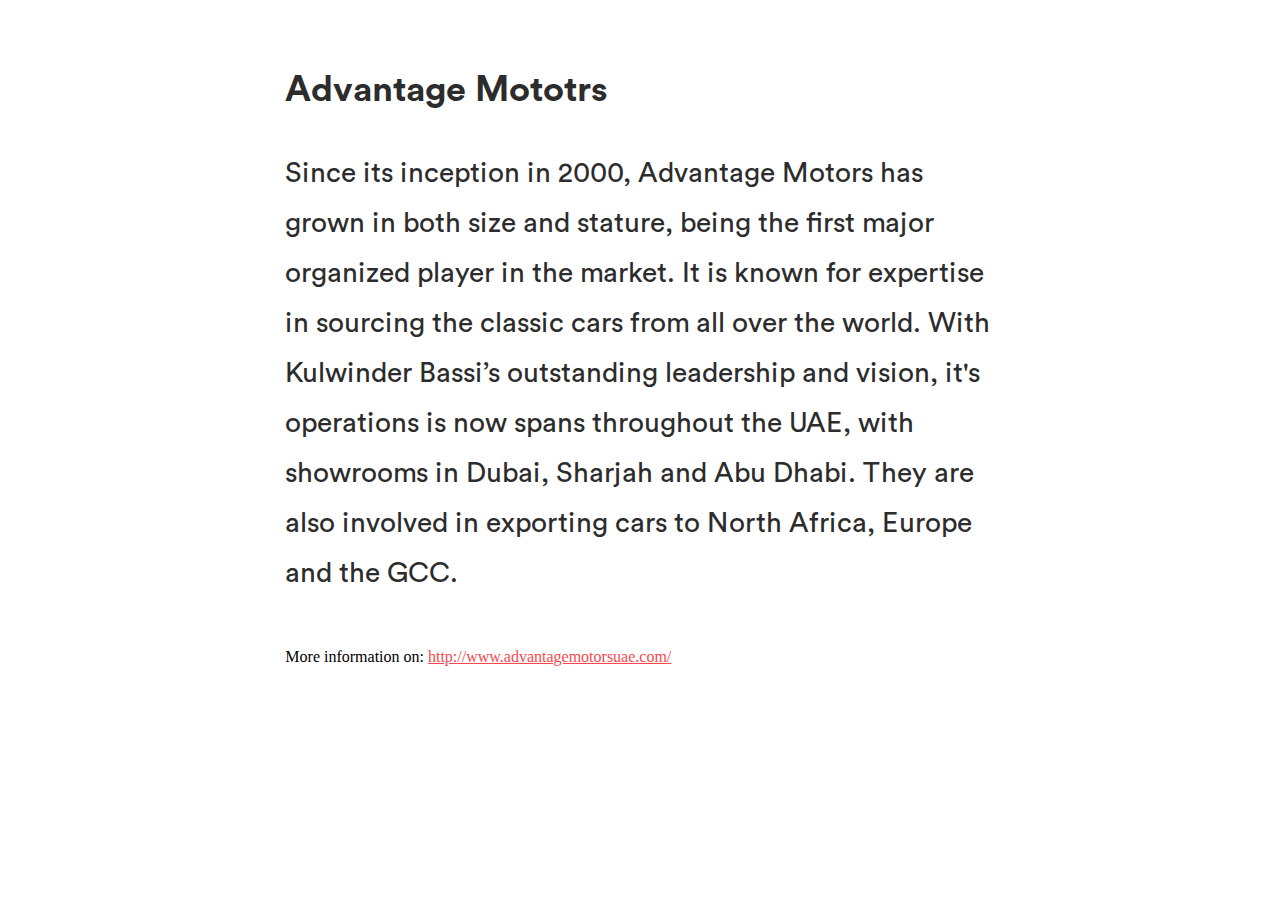
==== commit 6eaa06be: "updated" ====
--- a/advantage-motors.html
+++ b/advantage-motors.html
@@ -21,7 +21,7 @@
 						<div class="column--s-12">
 								<p class="hd-line-txt">Advantage Mototrs</p>
 								<p class="p-txt">
-									Since its inception in 2000, Advantage Motors has grown in both size and stature, being the first major organized player in the market. It is known for expertise in sourcing the classic cars from all over the world. With Kulwinder Bassi’s outstanding leadership and vision, it’s operations is now spans throughout the UAE, with showrooms in Dubai, Sharjah and Abu Dhabi. They are also involved in exporting cars to North Africa, Europe and the GCC. 
+									Since its inception in 2000, Advantage Motors has grown in both size and stature, being the first major organized player in the market. It is known for expertise in sourcing the classic cars from all over the world. With Kulwinder Bassi’s outstanding leadership and vision, it's operations is now spans throughout the UAE, with showrooms in Dubai, Sharjah and Abu Dhabi. They are also involved in exporting cars to North Africa, Europe and the GCC. 
 								</p>
 								
 								<p>More information on: <span><a href="http://www.advantagemotorsuae.com/">http://www.advantagemotorsuae.com/ </a></span></p>
